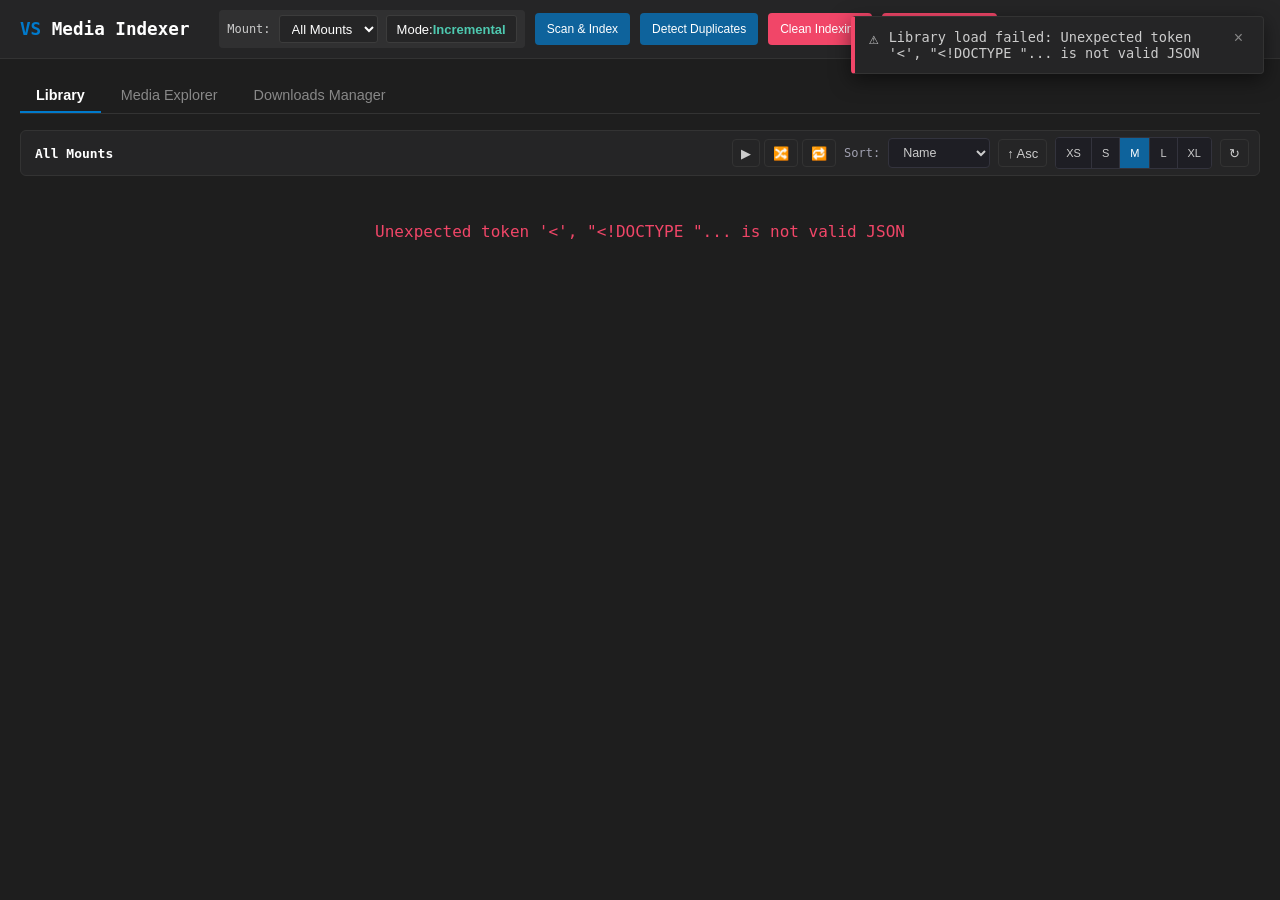
==== static/index.html @ 986d6398 "working duplicate and results refactor" ====
<!DOCTYPE html>
<html lang="en">
<head>
    <meta charset="UTF-8">
    <meta name="viewport" content="width=device-width, initial-scale=1.0">
    <title>Semantic Media Explorer</title>
    <link rel="stylesheet" href="/static/style.css">
</head>
<body>
    <header class="vscode-header">
        <div class="logo"><span>VS</span> Media Indexer</div>
        <div class="header-actions">
            <!-- Mount Selection Controls -->
            <div class="scan-control-group" style="display: flex; align-items: center; gap: 8px; background: rgba(255,255,255,0.05); padding: 4px 8px; border-radius: 4px;">
                <label for="mount-select" style="font-size: 12px; color: #ccc;">Mount:</label>
                <select id="mount-select" class="form-select" style="background: #252526; color: #fff; border: 1px solid #3c3c3c; padding: 4px 8px; border-radius: 3px; font-size: 13px;">
                    <option value="all">All Mounts</option>
                </select>

                <button id="scan-mode-toggle" type="button" data-mode="incremental" style="background: #252526; color: #fff; border: 1px solid #3c3c3c; padding: 4px 10px; border-radius: 3px; font-size: 13px; cursor: pointer;">
                    Mode: <span id="scan-mode-label" style="font-weight: 600; color: #4ec9b0;">Incremental</span>
                </button>
            </div>

            <button id="btn-scan" class="btn btn-primary">Scan & Index</button>
            <button id="btn-detect-duplicates" class="btn btn-primary">Detect Duplicates</button>
            <button id="btn-clean-index" class="btn btn-danger">Clean Indexing</button>
            <button id="btn-clean-duplicates" class="btn btn-danger">Clean Duplicates</button>
            <!-- <button id="btn-bulk" class="btn btn-secondary">Bulk Clean '_'</button> -->
            <!-- <button id="btn-yt" class="btn btn-secondary">yt-dlp Download</button> -->
            <a href="/docs" target="_blank" class="btn btn-info">Swagger Docs</a>
            <a href="/admin" class="btn btn-info">Admin Dashboard</a>
        </div>
    </header>

    <main class="container">
        <div class="nav-tabs">
            <button id="tab-btn-library" class="tab-btn active">Library</button>
            <button id="tab-btn-search" class="tab-btn">Media Explorer</button>
            <button id="tab-btn-downloads" class="tab-btn">Downloads Manager</button>
        </div>

        <!-- Tab: Library View (breadcrumb folder/card browser) -->
        <div id="tab-panel-library" class="tab-panel active">
            <div class="library-toolbar">
                <div id="library-breadcrumb" class="library-breadcrumb">
                    <span class="breadcrumb-item active" data-mount="all" data-path="">All Mounts</span>
                </div>

                <div class="library-toolbar-controls">
                    <span id="library-count" class="results-count"></span>

                    <!-- Playback actions using icon buttons -->
                    <div class="library-playback-group" id="library-playback-group">
                        <button id="library-play-folder" class="btn-icon-action btn-play" title="Play all files in folder">▶</button>
                        <button id="library-shuffle" class="btn-icon-action" title="Shuffle Playback">🔀</button>
                        <button id="library-loop" class="btn-icon-action" data-mode="off" title="Loop: off">🔁</button>
                    </div>

                    <label class="results-sort-label" for="library-sort">Sort:</label>
                    <select id="library-sort" class="results-sort-select">
                        <option value="name">Name</option>
                        <option value="size">Size</option>
                        <option value="resolution">Resolution</option>
                        <option value="duration">Duration</option>
                    </select>
                    <button id="library-sort-dir" class="btn-icon-action" data-dir="asc" title="Toggle Sort Direction">↑ Asc</button>

                    <div class="card-size-group" id="card-size-group">
                        <button class="card-size-btn" data-size="xs">XS</button>
                        <button class="card-size-btn" data-size="s">S</button>
                        <button class="card-size-btn active" data-size="m">M</button>
                        <button class="card-size-btn" data-size="l">L</button>
                        <button class="card-size-btn" data-size="xl">XL</button>
                    </div>

                    <button id="btn-library-refresh" class="btn-icon-action" title="Refresh Folder Content">↻</button>
                </div>
            </div>

            <section class="library-grid-container">
                <div id="library-grid" class="library-grid" style="--card-size: 150px;"></div>
                <div id="library-sentinel" class="library-sentinel"></div>
                <div id="library-loading" class="library-loading hidden">Loading&hellip;</div>
            </section>
        </div>

        <!-- Tab: Media Explorer View -->
        <div id="tab-panel-search" class="tab-panel">
            <!-- Live SSE Progress / Status Stream -->
            <section id="scan-console" class="scan-console hidden">
                <div class="scan-console-head">
                    <div id="scan-status-text" class="scan-status">Ready...</div>
                    <div class="scan-console-tools">
                        <input type="search" id="scan-log-filter" class="scan-log-filter" placeholder="Search messages..." />
                        <span id="scan-log-count" class="scan-log-count">0 / 0</span>
                        <label class="scan-log-toggle">
                            <input type="checkbox" id="scan-log-autoscroll" checked /> Auto-scroll
                        </label>
                        <button id="scan-log-clear" class="btn btn-secondary">Clear</button>
                        <button id="scan-log-hide" class="btn btn-secondary">Hide</button>
                    </div>
                </div>
                <div class="scan-progress-track"><div id="scan-progress-fill" class="scan-progress-fill"></div></div>
                <div id="scan-log" class="scan-log" tabindex="0"></div>
            </section>

            <div class="search-bar-container">
                <div class="search-input-wrapper">
                    <button id="search-history-btn" class="history-dropdown-btn" title="Search history">&#128338;&#9660;</button>
                    <div id="search-history-menu" class="history-menu hidden"></div>
                    <input type="search" id="search-input" placeholder="Search vector embeddings..." />
                </div>
                <button id="search-btn" class="btn btn-primary">Search</button>
            </div>

            <!-- Results Filter & Sort Toolbar -->
            <div class="results-toolbar">
                <div class="filter-tokens-container" id="filter-tokens-container">
                    <button id="filter-history-btn" class="filter-history-btn" title="Filter history">&#128338;&#9660;</button>
                    <div id="filter-history-menu" class="history-menu hidden"></div>
                    <div class="filter-tokens-list" id="filter-tokens-list"></div>
                    <input type="text" 
                        id="results-filter-input" 
                        class="filter-input-field" 
                        placeholder="Filter (e.g., tag:Aditi quality=1080 duration>=4m)..." />
                </div>

                <!-- Grouped Sort Controls -->
                <div class="sort-controls">
                    <span id="results-count" class="results-count"></span>
                    <label class="results-sort-label" for="results-sort">Sort by:</label>
                    <select id="results-sort" class="results-sort-select">
                        <option value="score">Score</option>
                        <option value="title">Title</option>
                        <option value="duration">Duration</option>
                        <option value="size">Size</option>
                    </select>
                    <button id="results-sort-dir" class="btn btn-secondary" data-dir="desc">&#8595; Desc</button>
                </div>
            </div>

            <section class="results-container">
                <table class="vscode-table">
                    <thead>
                        <tr>
                            <th class="col-thumb">Thumbnail</th>
                            <th class="col-details">File Details</th>
                            <th class="col-resolution">Resolution</th>
                            <th class="col-duration">Duration</th>
                            <th class="col-size">Size</th>
                            <th class="col-score">Score</th>
                            <th class="col-actions">Actions</th>
                        </tr>
                    </thead>
                    <tbody id="results-body">
                        <tr>
                            <td colspan="7" class="empty-state">Enter a search query to explore media items.</td>
                        </tr>
                    </tbody>
                </table>
            </section>
        </div>

        <!-- Tab: Downloads View -->
        <div id="tab-panel-downloads" class="tab-panel">
            <div class="results-toolbar">
                <div class="downloads-filter-group">
                    <label for="downloads-status-filter" class="results-sort-label">Status Filter:</label>
                    <select id="downloads-status-filter" class="results-sort-select">
                        <option value="all">All Statuses</option>
                        <option value="pending">Pending</option>
                        <option value="downloading">Downloading</option>
                        <option value="completed">Completed</option>
                        <option value="failed">Failed</option>
                    </select>
                    <button id="btn-refresh-downloads" class="btn btn-secondary" title="Refresh Downloads">
                        &#8635; Refresh
                    </button>
                </div>

                <div class="sort-controls">
                    <span id="downloads-count" class="results-count"></span>
                    <label for="downloads-sort" class="results-sort-label">Sort by:</label>
                    <select id="downloads-sort" class="results-sort-select">
                        <option value="created_at">Date Added</option>
                        <option value="title">Title</option>
                        <option value="status">Status</option>
                    </select>
                    <button id="downloads-sort-dir" class="btn btn-secondary" data-dir="desc">&#8595; Desc</button>
                </div>
            </div>

            <section class="results-container">
                <table class="vscode-table">
                    <colgroup>
                        <col style="width: 2%">      <!-- # -->
                        <col style="width: 9%">       <!-- Thumbnail -->
                        <col style="width: 25%">       <!-- Title -->
                        <col style="width: 25%">       <!-- URL / Details -->
                        <col style="width: 10%">       <!-- Actress -->
                        <col style="width: 4%">        <!-- Quality -->
                        <col style="width: 4%">        <!-- Size -->
                        <col style="width: 5%">       <!-- Added At -->
                        <col style="width: 9%">        <!-- Status -->
                        <col style="width: 7%">     <!-- Actions -->
                    </colgroup>
                    <thead>
                        <tr>
                            <th>#</th>
                            <th>Thumbnail</th>
                            <th>Title</th>
                            <th class="col-details">URL / Details</th>
                            <th>Actress</th>
                            <th>Quality</th>
                            <th>size</th>
                            <th>Added At</th>
                            <th>Status</th>
                            <th class="col-actions">Actions</th>
                        </tr>
                    </thead>
                    <tbody id="downloads-body">
                        <tr>
                            <td colspan="8" class="empty-state">Loading downloads...</td>
                        </tr>
                    </tbody>
                </table>
            </section>
        </div>
    </main>

    <!-- Modal for YT Download -->
    <div id="modal-yt" class="modal hidden">
        <div class="modal-content">
            <h3>Download YouTube Video</h3>
            <input type="text" id="yt-url" placeholder="https://www.youtube.com/watch?v=..." />
            <input type="text" id="yt-mount" value="movies" placeholder="Mount subfolder name (e.g., movies)" />

            <label class="modal-label">Cookies (Netscape cookies.txt, optional but usually required)</label>
            <textarea id="yt-cookies" class="yt-cookies-input" rows="5" placeholder="Paste exported cookies.txt content here to avoid HTTP 403 errors"></textarea>
            <div id="yt-cookie-status" class="yt-cookie-status">No cookies provided — download may fail with HTTP 403.</div>

            <div class="modal-buttons">
                <button id="yt-submit" class="btn btn-primary">Download</button>
                <button id="yt-close" class="btn btn-secondary">Cancel</button>
            </div>
        </div>
    </div>

    <!-- Rename Modal -->
    <div id="modal-rename" class="modal hidden">
        <div class="modal-content">
            <h3>Rename File</h3>
            <div class="modal-note">Current: <span id="rename-current"></span></div>

            <label class="modal-label">Suggested name</label>
            <div class="input-row">
                <div id="rename-suggestion" class="suggestion-text"></div>
                <button id="rename-use-suggestion" class="btn btn-primary" title="Rename using the suggested name">Use</button>
            </div>

            <label class="modal-label">Or edit the name yourself</label>
            <div class="input-row">
                <button id="rename-apply" class="btn btn-accent" title="Rename using the name you typed">Rename</button>
                <input type="text" id="rename-input" placeholder="new-file-name.mkv" />
            </div>

            <div class="modal-buttons">
                <button id="rename-close" class="btn btn-secondary">Cancel</button>
            </div>
        </div>
    </div>

    <!-- Delete Confirmation Modal -->
    <div id="modal-confirm" class="modal hidden">
        <div class="modal-content">
            <h3 class="danger-title"><span class="warn-icon">&#9888;</span> <span id="confirm-title">Confirm</span></h3>
            <div id="confirm-message" class="modal-note"></div>
            <div class="modal-buttons">
                <button id="confirm-cancel" class="btn btn-secondary">Cancel</button>
                <button id="confirm-ok" class="btn btn-danger">Delete from disk</button>
            </div>
        </div>
    </div>

    <!-- Toast Notifications -->
    <div id="toast-container" class="toast-container"></div>

    <!-- Overlay Video Player -->
    <div id="player-overlay" class="player-overlay hidden">
        <div class="player-shell">
            <div class="player-topbar">
                <span id="player-title">Now Playing</span>
                <span id="player-meta" class="player-meta"></span>
                <span id="player-queue-info" class="player-meta"></span>
                <button id="player-close" class="player-btn" title="Close (Esc)">&times;</button>
            </div>

            <video id="player-video" playsinline preload="metadata"></video>

            <div class="player-controls">
                <button id="player-shuffle" class="player-btn" title="Shuffle">&#128256;</button>
                <button id="player-prev" class="player-btn" title="Previous">&#9198;</button>
                <button id="player-play" class="player-btn" title="Play / Pause">&#9654;</button>
                <button id="player-next" class="player-btn" title="Next">&#9197;</button>
                <button id="player-loop" class="player-btn" data-mode="off" title="Loop: off">&#128257;</button>

                <span id="player-current" class="player-time">00:00</span>
                <input type="range" id="player-progress" class="player-range" value="0" min="0" max="100" step="0.1" />
                <span id="player-duration" class="player-time">00:00</span>

                <button id="player-mute" class="player-btn" title="Mute / Unmute">&#128266;</button>
                <input type="range" id="player-volume" class="player-range player-volume" value="1" min="0" max="1" step="0.01" />

                <button id="player-fullscreen" class="player-btn" title="Fullscreen">&#9974;</button>
            </div>
        </div>
    </div>

    <script src="/static/app.js"></script>
</body>
</html>
---- static/style.css ----
.btn-icon-llm-toggle {
    background: transparent;
    border: none;
    color: #888;
    cursor: pointer;
    padding: 4px 6px;
    border-radius: 4px;
    display: inline-flex;
    align-items: center;
    justify-content: center;
    transition: color 0.2s, transform 0.25s ease;
    font-size: 14px;
    line-height: 1;
}
.btn-icon-llm-toggle:hover {
    color: var(--text-active);
}
.btn-icon-llm-toggle.expanded {
    color: #4ec9b0;
    transform: rotate(180deg);
}

/* ---- LLM expand row container ---- */
.llm-expand-row td {
    padding: 0 !important;
    border-top: none !important;
    background: transparent;
}

.llm-expand-content {
    background: #1a1a20;
    border-left: 3px solid #3d3d4a;
    border-right: 1px solid #2a2a32;
    border-bottom: 1px solid #2a2a32;
    border-radius: 0 0 6px 6px;
    padding: 14px 18px 16px 18px;
}

/* ---- Header: "AI-Extracted Metadata" ---- */
.llm-meta-header {
    display: flex;
    align-items: center;
    justify-content: space-between;
    gap: 12px;
    margin-bottom: 12px;
    padding-bottom: 6px;
    border-bottom: 1px solid #2a2a32;
}
.llm-meta-header strong {
    font-size: 0.85rem;
    font-weight: 600;
    color: #b0b0c0;
    letter-spacing: 0.3px;
    text-transform: uppercase;
}

/* ---- Action buttons (reparse + save) ---- */
.llm-meta-actions {
    display: flex;
    gap: 8px;
    flex-shrink: 0;
}

.btn-icon-llm-action {
    background: transparent;
    border: 1px solid #3d3d4a;
    border-radius: 4px;
    padding: 5px 10px;
    cursor: pointer;
    display: inline-flex;
    align-items: center;
    justify-content: center;
    gap: 4px;
    font-size: 12px;
    font-weight: 500;
    color: #b0b0c0;
    transition: all 0.2s ease;
    height: 32px;
    min-width: 32px;
}
.btn-icon-llm-action svg {
    width: 14px;
    height: 14px;
    stroke: currentColor;
    fill: none;
    stroke-width: 2;
    stroke-linecap: round;
    stroke-linejoin: round;
}
.btn-icon-llm-action:hover {
    border-color: #666;
    background: #2a2a34;
    color: var(--text-active);
}

/* Reparse – teal */
.btn-llm-reparse {
    color: #4ec9b0;
    border-color: #4ec9b066;
}
.btn-llm-reparse:hover {
    background: #4ec9b022;
    border-color: #4ec9b0;
    color: #7dd5c0;
}

/* Save – green */
.btn-llm-save {
    color: #23d160;
    border-color: #23d16066;
}
.btn-llm-save:hover {
    background: #23d16022;
    border-color: #23d160;
    color: #5ae08a;
}

/* ---- Fields container ---- */
.llm-meta-fields {
    display: flex;
    flex-direction: column;
    gap: 10px;
    margin-top: 2px;
}

/* ---- Song title row (full width) with buttons on the right ---- */
.llm-song-row {
    display: flex;
    align-items: center;
    gap: 10px;
    width: 100%;
}
.llm-song-row .llm-song-input {
    flex: 1;
    min-width: 0;
}
.llm-song-row .llm-inline-actions {
    display: flex;
    gap: 6px;
    flex-shrink: 0;
}

/* ---- Two‑column row: movie (30%) + artists (60%) ---- */
.llm-meta-row {
    display: flex;
    gap: 12px;
    width: 100%;
    flex-wrap: wrap;
}
.llm-meta-row .llm-movie-col {
    flex: 0 0 30%;
    min-width: 140px;
}
.llm-meta-row .llm-artists-col {
    flex: 0 0 calc(70% - 12px);
    min-width: 200px;
}

/* ---- Input fields – dark theme ---- */
.llm-meta-fields input[type="text"] {
    width: 100%;
    box-sizing: border-box;
    background: #22222a !important;
    border: 1px solid #3a3a44 !important;
    border-radius: 4px !important;
    color: #e8e8e8 !important;
    padding: 8px 12px !important;
    font-size: 0.85rem !important;
    font-family: inherit;
    outline: none;
    transition: border-color 0.2s, box-shadow 0.2s;
}
.llm-meta-fields input[type="text"]::placeholder {
    color: #6a6a78;
    font-style: italic;
}
.llm-meta-fields input[type="text"]:focus {
    border-color: #4ec9b0 !important;
    box-shadow: 0 0 0 2px #4ec9b033;
}

/* ---- Empty note ---- */
.llm-empty-note {
    color: #6a6a78;
    font-style: italic;
    font-size: 0.85rem;
    margin: 4px 0 10px 0;
    padding: 6px 0;
}

/* ---- Loading state ---- */
.llm-loading {
    color: #6a6a78;
    font-size: 0.85rem;
    padding: 6px 0;
    display: flex;
    align-items: center;
    gap: 10px;
}
.llm-loading::after {
    content: '';
    display: inline-block;
    width: 14px;
    height: 14px;
    border: 2px solid #3a3a44;
    border-top-color: #4ec9b0;
    border-radius: 50%;
    animation: llm-spin 0.7s linear infinite;
}
@keyframes llm-spin {
    to {
        transform: rotate(360deg);
    }
}

/* ---- Responsive tweaks ---- */
@media (max-width: 600px) {
    .llm-meta-row .llm-movie-col,
    .llm-meta-row .llm-artists-col {
        flex: 1 1 100%;
        min-width: 0;
    }
    .llm-song-row {
        flex-wrap: wrap;
    }
    .llm-song-row .llm-inline-actions {
        margin-left: auto;
    }
    .llm-meta-header {
        flex-wrap: wrap;
    }
}

/* ==========================================
            Existing base styles (keep as-is)
            ========================================== */
:root {
    --bg-dark: #1e1e1e;
    --panel-bg: #252526;
    --border-color: #333333;
    --text-primary: #cccccc;
    --text-active: #ffffff;
    --accent-blue: #0e639c;
    --accent-hover: #1177bb;
    --btn-secondary: #3c3c3c;
    --success-green: #23d160;
    --danger-red: #f14668;
}

body {
    margin: 0;
    font-family: -apple-system, BlinkMacSystemFont, "Segoe UI", Roboto, monospace;
    background-color: var(--bg-dark);
    color: var(--text-primary);
}

/* keep all other existing styles … */
.vscode-header {
    display: flex;
    justify-content: space-between;
    align-items: center;
    padding: 10px 20px;
    background-color: var(--panel-bg);
    border-bottom: 1px solid var(--border-color);
}
.logo {
    font-weight: bold;
    font-size: 1.1rem;
    color: var(--text-active);
}
.logo span {
    color: #007acc;
}
.header-actions {
    display: flex;
    align-items: center;
    gap: 10px;
}
.container {
    padding: 20px;
    max-width: 1400px;
    margin: 0 auto;
}
.btn {
    padding: 8px 16px;
    border: none;
    cursor: pointer;
    border-radius: 2px;
    color: white;
    font-size: 0.9rem;
    text-decoration: none;
    display: inline-flex;
    align-items: center;
    height: 38px;
}
.btn-primary {
    background-color: var(--accent-blue);
}
.btn-primary:hover {
    background-color: var(--accent-hover);
}
.btn-secondary {
    background-color: var(--btn-secondary);
}
.btn-secondary:hover {
    background-color: #4a4a4a;
}
.btn-danger {
    background-color: var(--danger-red);
}
.vscode-table {
    width: 100%;
    table-layout: fixed;
    border-collapse: collapse;
    background-color: var(--panel-bg);
    border: 1px solid var(--border-color);
}
.vscode-table th,
.vscode-table td {
    padding: 10px;
    text-align: left;
    border-bottom: 1px solid var(--border-color);
    font-size: 0.85rem;
    overflow: hidden;
}
.vscode-table th {
    background-color: #2d2d2d;
    color: var(--text-active);
}
.col-thumb {
    width: 100px;
}
.col-details {
    width: auto;
}
.col-resolution {
    width: 100px;
}
.col-duration {
    width: 90px;
}
.col-size {
    width: 90px;
}
.col-score {
    width: 70px;
}
.col-actions {
    width: 200px;
}
.file-title {
    font-weight: bold;
    color: var(--text-active);
    overflow: hidden;
    text-overflow: ellipsis;
    white-space: nowrap;
}
.file-name {
    display: block;
    color: #888;
    overflow: hidden;
    text-overflow: ellipsis;
    white-space: nowrap;
}
.thumb-img {
    width: 84px;
    aspect-ratio: 251/377;
    height: auto;
    object-fit: cover;
    border-radius: 3px;
    background-color: #000;
    display: block;
}
.folder-tags {
    display: flex;
    flex-wrap: wrap;
    gap: 4px;
    margin-top: 5px;
}
.folder-tag {
    font-size: 0.68rem;
    padding: 3px 6px;
    border: 1px solid currentColor;
    border-radius: 10px;
    background: rgba(255, 255, 255, 0.04);
    white-space: nowrap;
}
.empty-state {
    text-align: center;
    padding: 40px !important;
    color: #888;
}
.hidden {
    display: none !important;
}
.btn-icon-llm-toggle.expanded {
    color: #4ec9b0;
    transform: rotate(180deg);
}
/* Ensure existing .btn-icon-llm doesn't conflict */
.btn-icon-llm {
    background: transparent;
    border: 1px solid #444;
    color: #7971ff;
    border-radius: 4px;
    padding: 2px 5px;
    cursor: pointer;
    display: inline-flex;
    align-items: center;
    justify-content: center;
    transition: all 0.2s ease;
}
.btn-icon-llm:hover {
    background: #7971ff;
    color: #121212;
    border-color: #7971ff;
}
.db-identifiers {
    margin-top: 6px;
    font-size: 11px;
    color: #888;
    display: flex;
    align-items: center;
    gap: 6px;
    flex-wrap: wrap;
}
.db-identifiers code {
    background: #1a1a20;
    padding: 1px 6px;
    border-radius: 3px;
    font-size: 10px;
    color: #aaa;
}
/* toast, modal, etc – keep existing styles */
.toast-container {
    position: fixed;
    top: 16px;
    right: 16px;
    display: flex;
    flex-direction: column;
    gap: 10px;
    z-index: 2000;
}
.toast {
    min-width: 260px;
    max-width: 380px;
    padding: 12px 14px;
    background: var(--panel-bg);
    border: 1px solid var(--border-color);
    border-left: 4px solid var(--accent-blue);
    border-radius: 4px;
    color: var(--text-primary);
    font-size: 0.85rem;
    box-shadow: 0 6px 20px rgba(0, 0, 0, 0.5);
    display: flex;
    align-items: flex-start;
    gap: 10px;
    word-break: break-word;
    animation: toast-in 0.18s ease-out;
}
.toast.toast-out {
    opacity: 0;
    transform: translateX(12px);
    transition: opacity 0.2s ease, transform 0.2s ease;
}
.toast-success {
    border-left-color: var(--success-green);
}
.toast-error {
    border-left-color: var(--danger-red);
}
.toast-warn {
    border-left-color: #d7a600;
}
.toast-icon {
    font-size: 1rem;
    line-height: 1.2;
}
.toast-close {
    background: none;
    border: none;
    color: #888;
    cursor: pointer;
    font-size: 1rem;
    line-height: 1;
    margin-left: auto;
}
.toast-close:hover {
    color: var(--text-active);
}
@keyframes toast-in {
    from {
        opacity: 0;
        transform: translateX(20px);
    }
    to {
        opacity: 1;
        transform: translateX(0);
    }
}
.modal {
    position: fixed;
    top: 0;
    left: 0;
    width: 100%;
    height: 100%;
    background: rgba(0, 0, 0, 0.7);
    display: flex;
    justify-content: center;
    align-items: center;
}
.modal.hidden {
    display: none;
}
.modal-content {
    background: var(--panel-bg);
    padding: 20px;
    border: 1px solid var(--border-color);
    width: 400px;
    display: flex;
    flex-direction: column;
    gap: 10px;
}
.modal-content input {
    padding: 8px;
    background: #3c3c3c;
    border: 1px solid var(--border-color);
    color: white;
}
.modal-buttons {
    display: flex;
    justify-content: flex-end;
    gap: 8px;
    margin-top: 6px;
}
.scan-console {
    background: var(--bg-dark);
    border: 1px solid #007acc;
    border-radius: 4px;
    margin-bottom: 16px;
    overflow: hidden;
}
.scan-console.hidden {
    display: none;
}
.scan-console-head {
    display: flex;
    align-items: flex-start;
    justify-content: space-between;
    gap: 12px;
    flex-wrap: wrap;
    padding: 8px 12px;
    background: var(--panel-bg);
    border-bottom: 1px solid var(--border-color);
}
.scan-status {
    flex: 1;
    min-width: 240px;
    font-family: monospace;
    font-size: 12px;
    line-height: 1.5;
    color: #4ec9b0;
    white-space: pre-wrap;
    word-break: break-word;
}
.scan-log {
    height: 260px;
    resize: vertical;
    overflow: auto;
    padding: 8px 12px;
    font-family: Consolas, "Courier New", monospace;
    font-size: 12px;
    line-height: 1.6;
}
.scan-log-line {
    white-space: pre-wrap;
    word-break: break-word;
    color: #00ff66;
}
.scan-log-line.level-warn {
    color: #d7ba7d;
}
.scan-log-line.level-error {
    color: var(--danger-red);
}
.scan-log-line .log-ts {
    color: #6a9955;
    margin-right: 8px;
}
.scan-log-line .log-mount {
    color: #569cd6;
    margin-right: 8px;
}
.scan-progress-track {
    height: 3px;
    background: #333;
}
.scan-progress-fill {
    height: 100%;
    width: 0;
    background: #007acc;
    transition: width 0.3s ease;
}
.search-bar-container {
    display: flex;
    align-items: center;
    gap: 10px;
    width: 100%;
    margin-bottom: 16px;
}
.search-input-wrapper {
    position: relative;
    display: flex;
    align-items: center;
    flex: 1;
    background-color: #1e1e24;
    border: 1px solid #33333d;
    border-radius: 6px;
    padding: 0 8px;
    height: 38px;
    box-sizing: border-box;
}
.search-input-wrapper #search-input {
    flex: 1;
    background: transparent;
    border: none;
    outline: none;
    color: #ffffff;
    font-size: 14px;
    padding: 6px 8px;
    width: 100%;
}
.search-input-wrapper .history-dropdown-btn {
    background: transparent;
    border: none;
    border-right: 1px solid #33333d;
    color: #a0a0b0;
    cursor: pointer;
    padding: 2px 8px 2px 2px;
    font-size: 12px;
    display: flex;
    align-items: center;
    gap: 4px;
    flex-shrink: 0;
}
.search-input-wrapper .history-dropdown-btn:hover {
    color: #ffffff;
}
.results-toolbar {
    display: flex;
    align-items: center;
    justify-content: space-between;
    gap: 16px;
    width: 100%;
    margin-bottom: 16px;
    flex-wrap: wrap;
}
.filter-tokens-container {
    position: relative;
    display: flex;
    align-items: center;
    flex: 1;
    background-color: #1e1e24;
    border: 1px solid #33333d;
    border-radius: 6px;
    padding: 4px 8px;
    min-height: 38px;
    gap: 6px;
    box-sizing: border-box;
}
.filter-history-btn {
    background: transparent;
    border: none;
    border-right: 1px solid #33333d;
    color: #a0a0b0;
    cursor: pointer;
    padding: 2px 8px 2px 2px;
    font-size: 12px;
    display: flex;
    align-items: center;
    gap: 4px;
    flex-shrink: 0;
}
.filter-history-btn:hover {
    color: #ffffff;
}
.filter-tokens-list {
    display: flex;
    align-items: center;
    gap: 6px;
    flex-wrap: wrap;
}
.filter-token {
    display: inline-flex;
    align-items: center;
    gap: 6px;
    background-color: #2d2d38;
    color: #e0e0e0;
    border: 1px solid #3d3d4a;
    border-radius: 4px;
    padding: 2px 8px;
    font-size: 13px;
    font-family: monospace;
    user-select: none;
}
.filter-token .token-remove {
    cursor: pointer;
    color: #a0a0b0;
    font-size: 14px;
    line-height: 1;
    font-weight: bold;
}
.filter-token .token-remove:hover {
    color: #ffffff;
}
.filter-input-field {
    flex: 1;
    background: transparent;
    border: none;
    outline: none;
    color: #ffffff;
    font-size: 13px;
    padding: 4px 6px;
    min-width: 220px;
}
.sort-controls {
    display: flex;
    align-items: center;
    gap: 8px;
    flex-shrink: 0;
}
.results-sort-label {
    color: #a0a0b0;
    font-size: 12px;
    white-space: nowrap;
}
.results-sort-select,
.form-select,
.form-input {
    background-color: #1e1e24;
    color: var(--text-primary);
    border: 1px solid #33333d;
    border-radius: 4px;
    padding: 0 10px;
    font-size: 12.5px;
    height: 30px;
    line-height: 30px;
    outline: none;
    box-sizing: border-box;
}
.results-sort-select:focus,
.form-select:focus,
.form-input:focus {
    border-color: var(--accent-blue);
    color: var(--text-active);
}
.results-sort-select option {
    background-color: #1e1e24;
    color: var(--text-primary);
}
.results-count {
    font-size: 0.8rem;
    color: #888;
    white-space: nowrap;
}
.history-menu {
    position: absolute;
    top: 100%;
    left: 0;
    z-index: 1000;
    background-color: #1e1e24;
    border: 1px solid #33333d;
    border-radius: 6px;
    margin-top: 4px;
    min-width: 220px;
    max-width: 380px;
    max-height: 250px;
    overflow-y: auto;
    box-shadow: 0 8px 16px rgba(0, 0, 0, 0.4);
}
.history-item {
    display: flex;
    justify-content: space-between;
    align-items: center;
    padding: 8px 12px;
    cursor: pointer;
    font-size: 13px;
    color: #e0e0e0;
    border-bottom: 1px solid #2a2a34;
}
.history-item:last-child {
    border-bottom: none;
}
.history-item:hover {
    background-color: #2d2d38;
}
.history-item-text {
    overflow: hidden;
    text-overflow: ellipsis;
    white-space: nowrap;
}
.history-item-remove {
    color: #888;
    margin-left: 8px;
    padding: 0 4px;
    font-size: 14px;
}
.history-item-remove:hover {
    color: #ff5555;
}
.history-empty {
    padding: 10px;
    color: #888;
    font-size: 12px;
    text-align: center;
}
.nav-tabs {
    display: flex;
    gap: 4px;
    border-bottom: 1px solid var(--border-color);
    margin-bottom: 16px;
}
.tab-btn {
    background: transparent;
    border: none;
    border-bottom: 2px solid transparent;
    color: #888;
    padding: 8px 16px;
    font-size: 0.9rem;
    cursor: pointer;
    transition: all 0.2s;
}
.tab-btn:hover {
    color: var(--text-active);
}
.tab-btn.active {
    color: var(--text-active);
    border-bottom-color: #007acc;
    font-weight: bold;
}
.tab-panel {
    display: none;
}
.tab-panel.active {
    display: block;
}
.library-toolbar,
.results-toolbar {
    display: flex;
    align-items: center;
    justify-content: space-between;
    gap: 12px;
    background: var(--panel-bg);
    border: 1px solid var(--border-color);
    border-radius: 6px;
    padding: 8px 12px;
    margin-bottom: 16px;
    flex-wrap: wrap;
}
.library-toolbar {
    padding: 6px 10px;
}
.library-breadcrumb {
    display: flex;
    align-items: center;
    flex-wrap: wrap;
    gap: 4px;
    font-size: 13px;
    min-width: 0;
}
.breadcrumb-item {
    color: var(--accent-hover);
    cursor: pointer;
    padding: 2px 4px;
    border-radius: 3px;
    white-space: nowrap;
}
.breadcrumb-item:hover {
    background: rgba(255, 255, 255, 0.08);
}
.breadcrumb-item.active {
    color: var(--text-active);
    font-weight: bold;
    cursor: default;
}
.breadcrumb-item.active:hover {
    background: none;
}
.breadcrumb-sep {
    color: #666;
    padding: 0 1px;
}
.library-grid {
    display: grid;
    grid-template-columns: repeat(auto-fill, minmax(calc(var(--card-size, 150px) + 40px), 1fr));
    gap: 14px;
}
.library-card {
    background: var(--panel-bg);
    border: 1px solid var(--border-color);
    border-radius: 5px;
    overflow: hidden;
    cursor: pointer;
    user-select: none;
    transition: border-color 0.15s, transform 0.1s;
    content-visibility: auto;
    contain-intrinsic-size: 220px 180px;
}
.library-card:hover {
    border-color: var(--accent-hover);
}
.library-card-thumb {
    position: relative;
    width: 100%;
    height: var(--card-size, 150px);
    background: #2a2a2a;
    overflow: hidden;
}
.library-card-thumb img {
    width: 100%;
    height: 100%;
    object-fit: cover;
    display: block;
}
.library-card-body {
    padding: 6px 8px;
}
.library-card-name {
    font-size: 12px;
    color: var(--text-active);
    white-space: nowrap;
    overflow: hidden;
    text-overflow: ellipsis;
}
.library-card-meta {
    font-size: 10.5px;
    color: #999;
    display: flex;
    gap: 6px;
    margin-top: 2px;
    white-space: nowrap;
    overflow: hidden;
    text-overflow: ellipsis;
}
.library-sentinel {
    height: 1px;
}
.library-loading {
    text-align: center;
    padding: 14px;
    color: #888;
    font-size: 13px;
}
.library-empty {
    grid-column: 1 / -1;
    text-align: center;
    padding: 30px;
    color: #888;
}
.dup-tag {
    display: inline-block;
    font-size: 0.68rem;
    padding: 3px 8px;
    border: 1px solid #d7a600;
    border-radius: 10px;
    color: #d7a600;
    background: rgba(215, 166, 0, 0.08);
}
.library-duplicates-section {
    margin-top: 20px;
    border-top: 1px solid var(--border-color);
    padding-top: 10px;
}
.duplicate-group {
    background: var(--panel-bg);
    border: 1px solid var(--border-color);
    border-radius: 4px;
    padding: 8px 12px;
    margin-bottom: 10px;
}
.duplicate-group-header {
    font-weight: bold;
    color: #aaa;
    margin-bottom: 6px;
    font-size: 0.9rem;
}
.status-badge {
    padding: 3px 8px;
    border-radius: 12px;
    font-size: 0.75rem;
    font-weight: bold;
    text-transform: uppercase;
}
.status-badge.pending {
    background: rgba(215, 166, 0, 0.2);
    color: #d7a600;
    border: 1px solid #d7a600;
}
.status-badge.downloading {
    background: rgba(14, 99, 156, 0.2);
    color: #4ec9b0;
    border: 1px solid #4ec9b0;
}
.status-badge.completed {
    background: rgba(35, 209, 96, 0.2);
    color: var(--success-green);
    border: 1px solid var(--success-green);
}
.status-badge.failed {
    background: rgba(241, 70, 104, 0.2);
    color: var(--danger-red);
    border: 1px solid var(--danger-red);
}
.player-overlay {
    position: fixed;
    inset: 0;
    background: rgba(0, 0, 0, 0.88);
    display: flex;
    justify-content: center;
    align-items: center;
    z-index: 1000;
}
.player-overlay.hidden {
    display: none;
}
.player-shell {
    width: min(1100px, 75vw);
    height: 75vh;
    background: var(--panel-bg);
    border: 1px solid var(--border-color);
    border-radius: 6px;
    overflow: hidden;
    box-shadow: 0 12px 40px rgba(0, 0, 0, 0.6);
    display: flex;
    flex-direction: column;
}
.player-topbar {
    display: flex;
    justify-content: space-between;
    align-items: center;
    gap: 12px;
    padding: 8px 12px;
    background: #1b1b1b;
    border-bottom: 1px solid var(--border-color);
    font-size: 13px;
    color: var(--text-active);
}
#player-title {
    overflow: hidden;
    text-overflow: ellipsis;
    white-space: nowrap;
    flex: 1 1 auto;
    min-width: 0;
}
.player-meta {
    margin-left: auto;
    white-space: nowrap;
    color: #aaa;
    font-size: 12px;
    flex: 0 0 auto;
}
#player-video {
    display: block;
    width: 100%;
    flex: 1 1 auto;
    min-height: 0;
    height: 100%;
    max-height: none;
    object-fit: contain;
    background: #000;
}
.player-controls {
    display: flex;
    align-items: center;
    gap: 10px;
    padding: 10px 12px;
    background: #1b1b1b;
    border-top: 1px solid var(--border-color);
}
.player-btn {
    background: var(--btn-secondary);
    color: var(--text-active);
    border: none;
    border-radius: 3px;
    padding: 6px 10px;
    cursor: pointer;
    font-size: 14px;
    line-height: 1;
}
.player-btn:hover {
    background: var(--accent-hover);
}
.player-btn.active {
    background: var(--accent-blue);
    color: var(--text-active);
}
.player-time {
    font-family: monospace;
    font-size: 12px;
    color: var(--text-primary);
    min-width: 52px;
    text-align: center;
}
.player-range {
    flex: 1;
    appearance: none;
    -webkit-appearance: none;
    height: 5px;
    border-radius: 3px;
    background: #3c3c3c;
    cursor: pointer;
}
.player-range::-webkit-slider-thumb {
    -webkit-appearance: none;
    width: 13px;
    height: 13px;
    border-radius: 50%;
    background: var(--accent-hover);
}
.player-range::-moz-range-thumb {
    width: 13px;
    height: 13px;
    border: none;
    border-radius: 50%;
    background: var(--accent-hover);
}
.player-volume {
    flex: 0 0 110px;
}
.card-size-group {
    display: flex;
    border: 1px solid #33333d;
    border-radius: 4px;
    overflow: hidden;
    height: 30px;
}
.card-size-btn {
    background: #1e1e24;
    color: var(--text-primary);
    border: none;
    border-right: 1px solid #33333d;
    padding: 0 10px;
    font-size: 11px;
    font-weight: 500;
    cursor: pointer;
    display: inline-flex;
    align-items: center;
    justify-content: center;
    transition: background 0.15s, color 0.15s;
}

.card-size-btn:last-child {
    border-right: none;
}

.card-size-btn:hover {
    background: #2d2d38;
    color: var(--text-active);
}

.card-size-btn.active {
    background: var(--accent-blue);
    color: var(--text-active);
}

.row-actions {
    display: flex;
    flex-wrap: nowrap;
    gap: 6px;
}
.inline-action-group {
    display: flex;
    gap: 4px;
    margin-left: auto;
}
.icon-button {
    width: 28px;
    height: 28px;
    padding: 0;
    display: inline-flex;
    align-items: center;
    justify-content: center;
    background: transparent;
    border: 1px solid var(--border-color);
    border-radius: 4px;
    color: var(--text-primary);
    cursor: pointer;
    box-sizing: border-box;
}
.icon-button svg { width: 14px; height: 14px; }
.icon-button:hover { background: rgba(255, 255, 255, 0.08); border-color: #555; color: var(--text-active); }
.icon-button-warning { color: #d7ba7d; }
.icon-button-success { color: var(--success-green); }
.icon-button-danger { color: var(--danger-red); }
.icon-button-danger:hover { background: rgba(241, 70, 104, 0.12); border-color: var(--danger-red); }
.row-actions .btn {
    padding: 6px 10px;
    white-space: nowrap;
    flex-shrink: 0;
}
.btn-icon-retry {
    background: transparent;
    border: none;
    color: #69ff82;
    cursor: pointer;
    padding: 4px;
    border-radius: 4px;
    display: inline-flex;
    align-items: center;
    justify-content: center;
    transition: color 0.15s, background 0.15s;
}
.btn-icon-retry:hover {
    color: var(--text-active);
    background: rgba(255, 255, 255, 0.08);
}
.btn-icon-danger {
    color: #ffff00;
    background: rgba(248, 113, 113, 0.15);
}
.btn-icon-danger:hover {
    color: #f87171;
    background: rgba(248, 113, 113, 0.15);
}
.download-thumb-img {
    width: 84px;
    height: auto;
    object-fit: cover;
    border-radius: 3px;
    background-color: #000;
    display: block;
}
.downloads-filter-group {
    display: flex;
    align-items: center;
    gap: 8px;
}
.badge-original {
    background: #2d7d3a;
    color: #fff;
    padding: 2px 8px;
    border-radius: 12px;
    font-size: 0.7rem;
    font-weight: bold;
    text-transform: uppercase;
}
.scan-control-group {
    display: flex;
    align-items: center;
    gap: 8px;
    background: rgba(255, 255, 255, 0.05);
    padding: 0 8px;
    height: 38px;
    border-radius: 4px;
    box-sizing: border-box;
}
.scan-control-group select,
.scan-control-group button {
    height: 28px;
    display: inline-flex;
    align-items: center;
    box-sizing: border-box;
}
.library-card-actions {
    position: absolute;
    top: 4px;
    right: 4px;
    display: flex;
    gap: 4px;
    opacity: 0;
    transition: opacity 0.15s ease;
    z-index: 2;
}
.library-card:hover .library-card-actions,
.library-card:focus-within .library-card-actions {
    opacity: 1;
}
@media (hover: none) {
    .library-card-actions {
        opacity: 1;
    }
}
.library-tile-icon-btn {
    width: 22px;
    height: 22px;
    padding: 0;
    display: flex;
    align-items: center;
    justify-content: center;
    background: rgba(0, 0, 0, 0.7);
    border: 1px solid rgba(255, 255, 255, 0.15);
    color: #ddd;
    border-radius: 4px;
    cursor: pointer;
    transition: all 0.15s ease;
}
.library-tile-icon-btn.icon-rename:hover {
    background: #4ec9b0;
    border-color: #4ec9b0;
    color: #121212;
}
.library-tile-icon-btn.icon-delete:hover {
    background: var(--danger-red);
    border-color: var(--danger-red);
    color: #fff;
}
.library-card-count-badge {
    position: absolute;
    bottom: 4px;
    right: 4px;
    background: rgba(0, 0, 0, 0.75);
    color: var(--text-active);
    font-size: 10px;
    padding: 1px 5px;
    border-radius: 8px;
}
.library-playback-group {
    display: flex;
    align-items: center;
    gap: 4px;
}
.btn-icon-play,
.btn-icon-rename,
.btn-icon-delete,
.btn-icon-status {
    background: transparent;
    border: none;
    color: #aaa;
    cursor: pointer;
    padding: 2px 6px;
    border-radius: 3px;
    font-size: 14px;
    transition: background 0.15s, color 0.15s;
}
.btn-icon-play:hover {
    color: #4ec9b0;
}
.btn-icon-rename:hover {
    color: #d7ba7d;
}
.btn-icon-delete:hover {
    color: var(--danger-red);
    background: rgba(241, 70, 104, 0.1);
}
.btn-icon-status:hover {
    color: #fff;
    background: rgba(255, 255, 255, 0.08);
}
.player-shell:fullscreen,
.player-shell:-webkit-full-screen {
    width: 100vw;
    height: 100vh;
    max-width: none;
    border: none;
    border-radius: 0;
    display: flex;
    flex-direction: column;
    background: #000;
    position: relative;
}
.player-shell:fullscreen #player-video,
.player-shell:-webkit-full-screen #player-video {
    flex: 1 1 auto;
    min-height: 0;
    max-height: none;
    height: 100%;
    object-fit: contain;
    position: relative;
    z-index: 0;
    opacity: 0.999;
}
.player-shell:fullscreen .player-topbar,
.player-shell:fullscreen .player-controls,
.player-shell:-webkit-full-screen .player-topbar,
.player-shell:-webkit-full-screen .player-controls {
    position: absolute;
    left: 0;
    right: 0;
    z-index: 2147483647;
    background: rgba(20, 20, 20, 0.72);
    border-color: rgba(255, 255, 255, 0.12);
    opacity: 1;
    visibility: visible;
    transform: translateZ(0);
    will-change: opacity, transform;
    isolation: isolate;
    transition: opacity 0.25s ease, visibility 0s linear 0s;
}
.player-shell:fullscreen .player-topbar,
.player-shell:-webkit-full-screen .player-topbar {
    top: 0;
}
.player-shell:fullscreen .player-controls,
.player-shell:-webkit-full-screen .player-controls {
    bottom: 0;
}
.player-shell.chrome-hidden .player-topbar,
.player-shell.chrome-hidden .player-controls {
    opacity: 0;
    visibility: hidden;
    pointer-events: none;
    transition: opacity 0.25s ease, visibility 0s linear 0.25s;
}
.player-shell.chrome-hidden #player-video {
    cursor: none;
}
.yt-cookies-input {
    padding: 8px;
    background: #3c3c3c;
    border: 1px solid var(--border-color);
    color: white;
    font-family: Consolas, "Courier New", monospace;
    font-size: 0.75rem;
    resize: vertical;
}
.yt-cookie-status {
    font-size: 0.75rem;
    color: #d7a600;
}
.yt-cookie-status.ok {
    color: var(--success-green);
}
.scan-log-filter {
    background: #3c3c3c;
    border: 1px solid var(--border-color);
    color: var(--text-active);
    padding: 5px 8px;
    border-radius: 2px;
    font-size: 12px;
    min-width: 200px;
}
.scan-log-count {
    font-family: monospace;
    font-size: 11px;
    color: #888;
}
.scan-log-toggle {
    font-size: 12px;
    color: var(--text-primary);
    display: flex;
    align-items: center;
    gap: 4px;
    cursor: pointer;
}
.scan-console-tools {
    display: flex;
    align-items: center;
    gap: 8px;
    flex-wrap: wrap;
}
#modal-rename .modal-content {
    width: min(820px, 92vw);
}
#modal-rename input {
    font-family: monospace;
    font-size: 0.85rem;
}
.modal-content h3 {
    margin: 0;
    color: var(--text-active);
}
.modal-content .danger-title {
    color: var(--danger-red);
    display: flex;
    align-items: center;
    gap: 8px;
}
.warn-icon {
    font-size: 1.3rem;
}
.modal-note {
    font-size: 0.85rem;
    color: #aaa;
    word-break: break-all;
}
.modal-label {
    font-size: 0.75rem;
    text-transform: uppercase;
    letter-spacing: 0.5px;
    color: #888;
}
.input-row {
    display: flex;
    align-items: stretch;
    gap: 8px;
}
.input-row input {
    flex: 1;
}
.input-row .btn {
    white-space: nowrap;
}
.suggestion-text {
    flex: 1;
    padding: 8px;
    background: #1b1b1b;
    border: 1px dashed var(--accent-blue);
    color: var(--success-green);
    font-family: monospace;
    font-size: 0.8rem;
    word-break: break-all;
}
.library-toolbar-controls,
.sort-controls {
    display: flex;
    align-items: center;
    gap: 8px;
    flex-wrap: wrap;
}
.dup-expand-row td {
    padding: 0 !important;
    border-top: none !important;
    background: transparent;
}
.duplicate-expand-row td {
    padding: 0 !important;
    border-top: none !important;
    background: transparent;
}
.duplicate-expand-content {
    background: #1a1a20;
    border-left: 3px solid #d7a600;
    border-right: 1px solid #2a2a32;
    border-bottom: 1px solid #2a2a32;
    border-radius: 0 0 6px 6px;
    padding: 14px 18px 16px;
    margin: 0 0 6px;
}
.duplicate-meta-header {
    display: flex;
    align-items: center;
    justify-content: space-between;
    gap: 12px;
    margin-bottom: 10px;
    padding-bottom: 6px;
    border-bottom: 1px solid #2a2a32;
    color: #b0b0c0;
    font-size: 0.8rem;
    text-transform: uppercase;
}
.duplicate-meta-header .btn-small {
    margin-left: auto;
    height: 26px;
    padding: 0 10px;
    font-size: 0.7rem;
}
.duplicate-candidates-table { table-layout: auto; }
.duplicate-candidates-table td { vertical-align: middle; }
.duplicate-thumb {
    width: 44px;
    cursor: pointer;
}

.dup-expand-content {
    background: #1a1a20;
    border-left: 3px solid #0e639c;
    border-right: 1px solid #2a2a32;
    border-bottom: 1px solid #2a2a32;
    border-radius: 0 0 6px 6px;
    padding: 14px 18px 16px 18px;
}

.dup-meta-header {
    display: flex;
    align-items: center;
    justify-content: space-between;
    gap: 12px;
    margin-bottom: 10px;
    padding-bottom: 6px;
    border-bottom: 1px solid #2a2a32;
}

.dup-meta-header strong {
    font-size: 0.75rem;
    font-weight: 600;
    color: #b0b0c0;
    letter-spacing: 0.5px;
    text-transform: uppercase;
}
.dup-expand-content table {
    margin-top: 6px;
}
.duplicates-empty {
    color: #888;
    font-style: italic;
}
.btn-icon-llm-save {
    color: #23d160;
    border-color: #23d160;
}
.btn-icon-llm-save:hover {
    background: #23d160;
    color: #121212;
    border-color: #23d160;
}

.vscode-header .header-actions .btn {
    height: 32px;
    padding: 0 12px;
    font-size: 12px;
    font-weight: 500;
    border-radius: 4px;
    display: inline-flex;
    align-items: center;
    gap: 6px;
}

/* Base styling for all body action icon buttons */
.btn-icon-action {
    background: transparent;
    border: 1px solid var(--border-color);
    border-radius: 4px;
    padding: 4px 8px;
    cursor: pointer;
    color: var(--text-primary);
    font-size: 13px;
    line-height: 1;
    display: inline-flex;
    align-items: center;
    justify-content: center;
    height: 28px;
    min-width: 28px;
    transition: all 0.15s ease;
    box-sizing: border-box;
}

.btn-icon-action:hover:not(:disabled) {
    background: rgba(255, 255, 255, 0.08);
    border-color: #555;
    color: var(--text-active);
}

.btn-icon-action:disabled {
    opacity: 0.35;
    cursor: not-allowed;
}

/* Specific icon button variants */
.btn-icon-action.btn-play:hover {
    color: #4ec9b0;
    border-color: #4ec9b0;
}

.btn-icon-action.btn-icon-llm-toggle.expanded,
.btn-icon-action.btn-icon-dup-toggle.expanded {
    color: #4ec9b0;
    border-color: #4ec9b0;
    background: rgba(78, 201, 176, 0.12);
}

.btn-icon-action.btn-rename:hover {
    color: #d7ba7d;
    border-color: #d7ba7d;
}

.btn-icon-action.btn-danger:hover {
    color: var(--danger-red);
    border-color: var(--danger-red);
    background: rgba(241, 70, 104, 0.12);
}
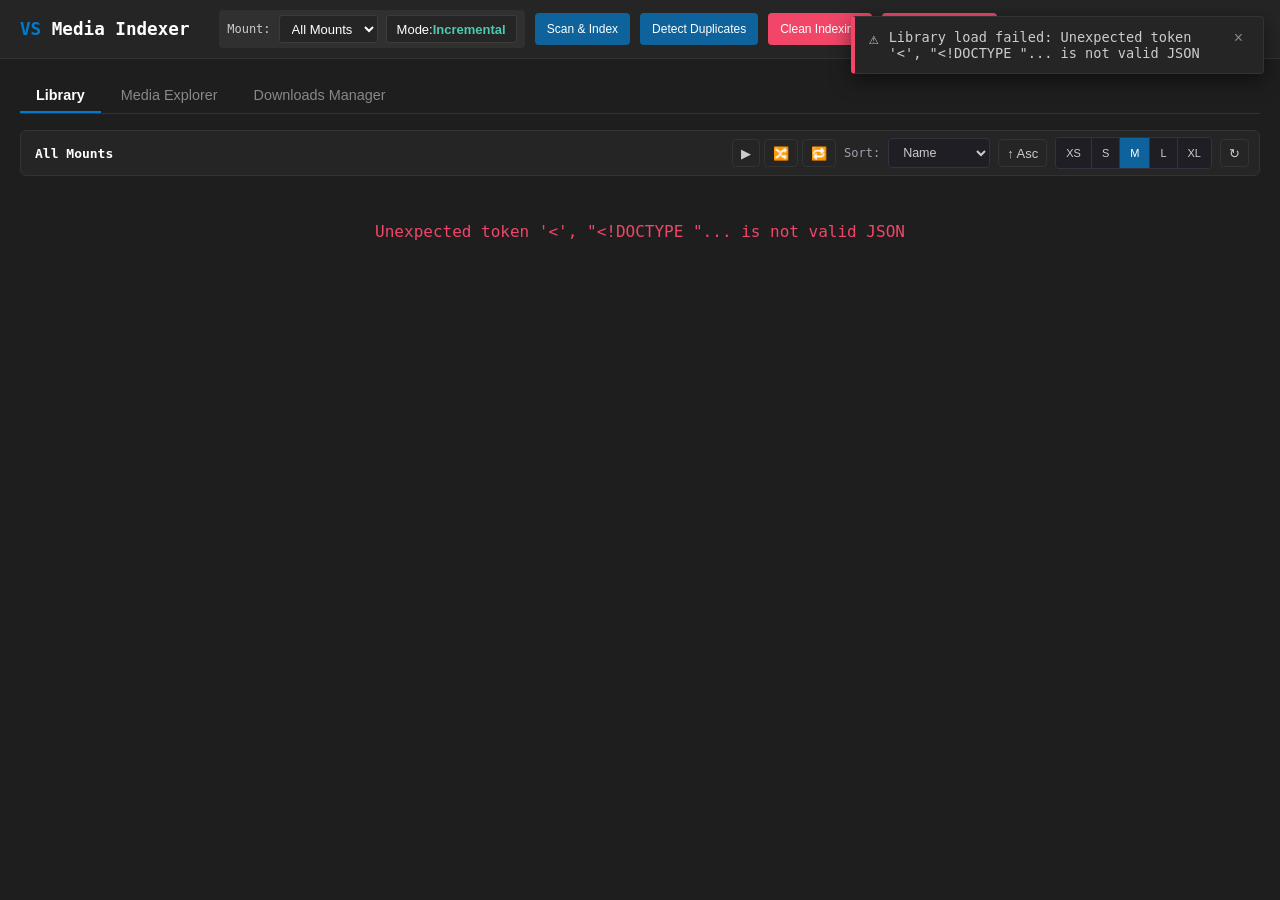
==== commit 34e38ffa: "player forward/backword support added" ====
--- a/static/index.html
+++ b/static/index.html
@@ -297,6 +297,7 @@
             </div>
 
             <video id="player-video" playsinline preload="metadata"></video>
+            <div id="player-seek-badge" class="player-seek-badge hidden"></div>
 
             <div class="player-controls">
                 <button id="player-shuffle" class="player-btn" title="Shuffle">&#128256;</button>
--- a/static/style.css
+++ b/static/style.css
@@ -1025,6 +1025,7 @@
     display: none;
 }
 .player-shell {
+    position: relative;
     width: min(1100px, 75vw);
     height: 75vh;
     background: var(--panel-bg);
@@ -1034,6 +1035,33 @@
     box-shadow: 0 12px 40px rgba(0, 0, 0, 0.6);
     display: flex;
     flex-direction: column;
+}
+.player-seek-badge {
+    position: absolute;
+    top: 50%;
+    transform: translateY(-50%);
+    background: rgba(0, 0, 0, 0.75);
+    color: #4ec9b0;
+    font-size: 1.25rem;
+    font-weight: 600;
+    padding: 10px 18px;
+    border-radius: 20px;
+    border: 1px solid rgba(78, 201, 176, 0.4);
+    box-shadow: 0 4px 16px rgba(0, 0, 0, 0.5);
+    backdrop-filter: blur(8px);
+    pointer-events: none;
+    z-index: 1005;
+    transition: opacity 0.15s ease-in-out;
+}
+.player-seek-badge.left {
+    left: 8%;
+}
+.player-seek-badge.right {
+    right: 8%;
+}
+.player-seek-badge.hidden {
+    opacity: 0;
+    display: none;
 }
 .player-topbar {
     display: flex;
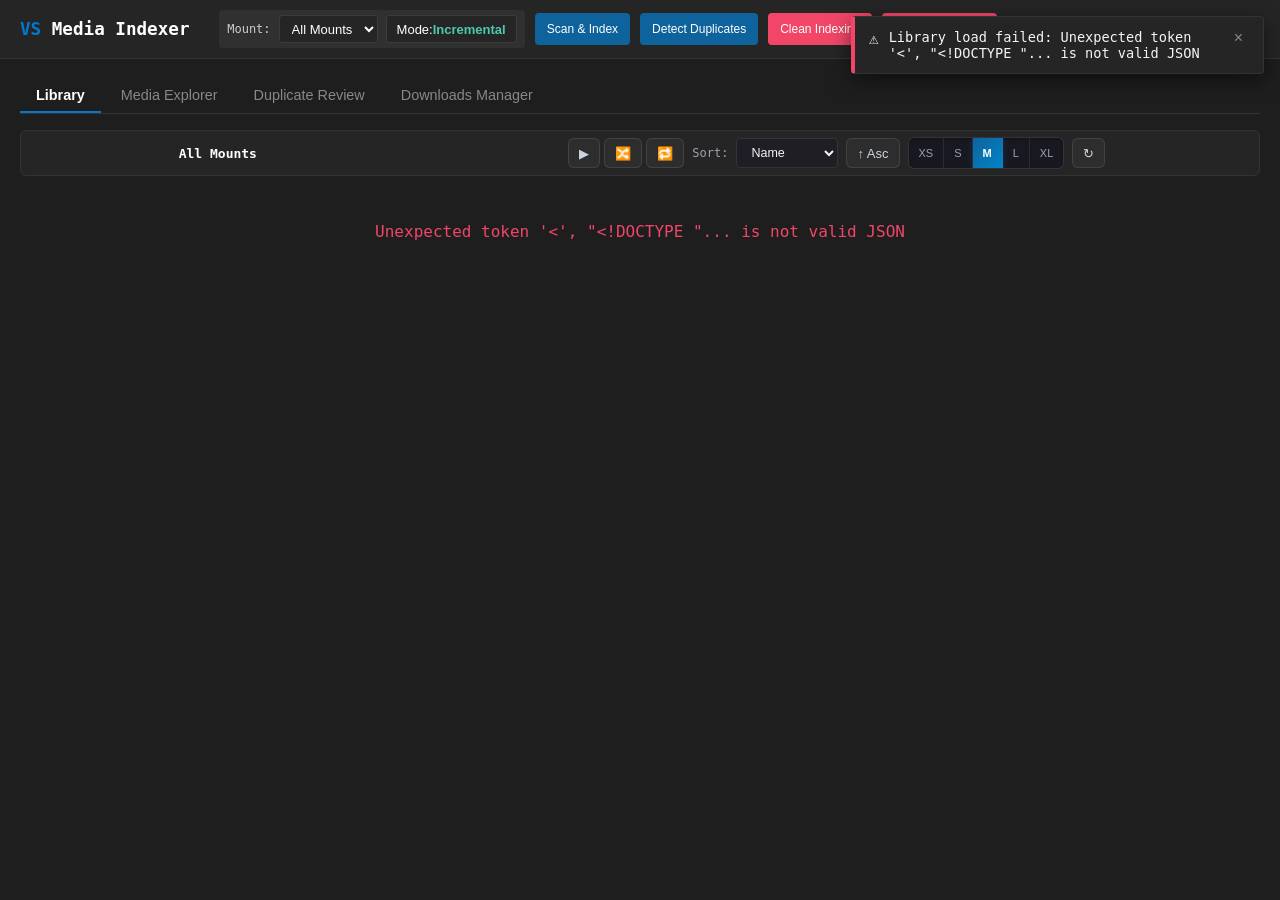
==== commit 7a186cd1: "Updated player style to glass effect" ====
--- a/static/index.html
+++ b/static/index.html
@@ -5,6 +5,7 @@
     <meta name="viewport" content="width=device-width, initial-scale=1.0">
     <title>Semantic Media Explorer</title>
     <link rel="stylesheet" href="/static/style.css">
+    <link rel="stylesheet" href="/static/player.css">
 </head>
 <body>
     <header class="vscode-header">
@@ -37,6 +38,7 @@
         <div class="nav-tabs">
             <button id="tab-btn-library" class="tab-btn active">Library</button>
             <button id="tab-btn-search" class="tab-btn">Media Explorer</button>
+            <button id="tab-btn-duplicates" class="tab-btn">Duplicate Review</button>
             <button id="tab-btn-downloads" class="tab-btn">Downloads Manager</button>
         </div>
 
@@ -159,6 +161,49 @@
                         </tr>
                     </tbody>
                 </table>
+            </section>
+        </div>
+
+        <!-- Tab: Duplicate Review View -->
+        <div id="tab-panel-duplicates" class="tab-panel">
+            <div class="results-toolbar">
+                <div class="duplicates-filter-group">
+                    <label class="results-sort-label" for="dup-reviewed-filter">Status:</label>
+                    <select id="dup-reviewed-filter" class="results-sort-select">
+                        <option value="all">All Groups</option>
+                        <option value="UNRESOLVED" selected>Unresolved</option>
+                        <option value="RESOLVED">Resolved</option>
+                    </select>
+
+                    <label class="results-sort-label" for="dup-candidate-filter">Candidates:</label>
+                    <select id="dup-candidate-filter" class="results-sort-select">
+                        <option value="all">All</option>
+                        <option value="PENDING">Pending</option>
+                        <option value="NOT_DUPLICATE">Marked Not Duplicate</option>
+                        <option value="DUPLICATE">Confirmed Duplicate</option>
+                    </select>
+
+                    <button id="btn-duplicates-refresh" class="btn-icon-action" title="Refresh duplicate groups">&#8635;</button>
+                </div>
+
+                <div class="sort-controls">
+                    <span id="duplicates-count" class="results-count"></span>
+                    <span id="duplicates-unresolved-total" class="badge-unresolved"></span>
+                    <label class="results-sort-label" for="duplicates-sort">Sort by:</label>
+                    <select id="duplicates-sort" class="results-sort-select">
+                        <option value="count">Candidate Count</option>
+                        <option value="updated_at">Last Updated</option>
+                        <option value="title">Title</option>
+                    </select>
+                    <button id="duplicates-sort-dir" class="btn btn-secondary" data-dir="desc">&#8595; Desc</button>
+                </div>
+            </div>
+
+            <section class="results-container">
+                <div id="duplicates-groups-container" class="duplicate-groups-container">
+                    <div class="empty-state">Open this tab to load duplicate groups.</div>
+                </div>
+                <div id="duplicates-sentinel" class="library-sentinel" style="display: block;"></div>
             </section>
         </div>
 
@@ -261,7 +306,7 @@
 
             <label class="modal-label">Or edit the name yourself</label>
             <div class="input-row">
-                <button id="rename-apply" class="btn btn-accent" title="Rename using the name you typed">Rename</button>
+                <button id="rename-apply" class="btn btn-primary" title="Rename using the name you typed">Rename</button>
                 <input type="text" id="rename-input" placeholder="new-file-name.mkv" />
             </div>
 
@@ -311,7 +356,7 @@
                 <span id="player-duration" class="player-time">00:00</span>
 
                 <button id="player-mute" class="player-btn" title="Mute / Unmute">&#128266;</button>
-                <input type="range" id="player-volume" class="player-range player-volume" value="1" min="0" max="1" step="0.01" />
+                <input type="range" id="player-volume" class="player-range player-volume" value="0.15" min="0" max="1" step="0.01" />
 
                 <button id="player-fullscreen" class="player-btn" title="Fullscreen">&#9974;</button>
             </div>
--- a/static/style.css
+++ b/static/style.css
@@ -1,4 +1,3 @@
-
 .btn-icon-llm-toggle {
     background: transparent;
     border: none;
@@ -13,9 +12,11 @@
     font-size: 14px;
     line-height: 1;
 }
+
 .btn-icon-llm-toggle:hover {
     color: var(--text-active);
 }
+
 .btn-icon-llm-toggle.expanded {
     color: #4ec9b0;
     transform: rotate(180deg);
@@ -47,6 +48,7 @@
     padding-bottom: 6px;
     border-bottom: 1px solid #2a2a32;
 }
+
 .llm-meta-header strong {
     font-size: 0.85rem;
     font-weight: 600;
@@ -79,6 +81,7 @@
     height: 32px;
     min-width: 32px;
 }
+
 .btn-icon-llm-action svg {
     width: 14px;
     height: 14px;
@@ -88,6 +91,7 @@
     stroke-linecap: round;
     stroke-linejoin: round;
 }
+
 .btn-icon-llm-action:hover {
     border-color: #666;
     background: #2a2a34;
@@ -99,6 +103,7 @@
     color: #4ec9b0;
     border-color: #4ec9b066;
 }
+
 .btn-llm-reparse:hover {
     background: #4ec9b022;
     border-color: #4ec9b0;
@@ -110,6 +115,7 @@
     color: #23d160;
     border-color: #23d16066;
 }
+
 .btn-llm-save:hover {
     background: #23d16022;
     border-color: #23d160;
@@ -131,10 +137,12 @@
     gap: 10px;
     width: 100%;
 }
+
 .llm-song-row .llm-song-input {
     flex: 1;
     min-width: 0;
 }
+
 .llm-song-row .llm-inline-actions {
     display: flex;
     gap: 6px;
@@ -148,10 +156,12 @@
     width: 100%;
     flex-wrap: wrap;
 }
+
 .llm-meta-row .llm-movie-col {
     flex: 0 0 30%;
     min-width: 140px;
 }
+
 .llm-meta-row .llm-artists-col {
     flex: 0 0 calc(70% - 12px);
     min-width: 200px;
@@ -171,10 +181,12 @@
     outline: none;
     transition: border-color 0.2s, box-shadow 0.2s;
 }
+
 .llm-meta-fields input[type="text"]::placeholder {
     color: #6a6a78;
     font-style: italic;
 }
+
 .llm-meta-fields input[type="text"]:focus {
     border-color: #4ec9b0 !important;
     box-shadow: 0 0 0 2px #4ec9b033;
@@ -198,6 +210,7 @@
     align-items: center;
     gap: 10px;
 }
+
 .llm-loading::after {
     content: '';
     display: inline-block;
@@ -208,6 +221,7 @@
     border-radius: 50%;
     animation: llm-spin 0.7s linear infinite;
 }
+
 @keyframes llm-spin {
     to {
         transform: rotate(360deg);
@@ -216,17 +230,21 @@
 
 /* ---- Responsive tweaks ---- */
 @media (max-width: 600px) {
+
     .llm-meta-row .llm-movie-col,
     .llm-meta-row .llm-artists-col {
         flex: 1 1 100%;
         min-width: 0;
     }
+
     .llm-song-row {
         flex-wrap: wrap;
     }
+
     .llm-song-row .llm-inline-actions {
         margin-left: auto;
     }
+
     .llm-meta-header {
         flex-wrap: wrap;
     }
@@ -264,24 +282,29 @@
     background-color: var(--panel-bg);
     border-bottom: 1px solid var(--border-color);
 }
+
 .logo {
     font-weight: bold;
     font-size: 1.1rem;
     color: var(--text-active);
 }
+
 .logo span {
     color: #007acc;
 }
+
 .header-actions {
     display: flex;
     align-items: center;
     gap: 10px;
 }
+
 .container {
     padding: 20px;
-    max-width: 1400px;
+    /* max-width: 1400px; */
     margin: 0 auto;
 }
+
 .btn {
     padding: 8px 16px;
     border: none;
@@ -294,21 +317,27 @@
     align-items: center;
     height: 38px;
 }
+
 .btn-primary {
     background-color: var(--accent-blue);
 }
+
 .btn-primary:hover {
     background-color: var(--accent-hover);
 }
+
 .btn-secondary {
     background-color: var(--btn-secondary);
 }
+
 .btn-secondary:hover {
     background-color: #4a4a4a;
 }
+
 .btn-danger {
     background-color: var(--danger-red);
 }
+
 .vscode-table {
     width: 100%;
     table-layout: fixed;
@@ -316,6 +345,7 @@
     background-color: var(--panel-bg);
     border: 1px solid var(--border-color);
 }
+
 .vscode-table th,
 .vscode-table td {
     padding: 10px;
@@ -324,31 +354,40 @@
     font-size: 0.85rem;
     overflow: hidden;
 }
+
 .vscode-table th {
     background-color: #2d2d2d;
     color: var(--text-active);
 }
+
 .col-thumb {
     width: 100px;
 }
+
 .col-details {
     width: auto;
 }
+
 .col-resolution {
     width: 100px;
 }
+
 .col-duration {
     width: 90px;
 }
+
 .col-size {
     width: 90px;
 }
+
 .col-score {
     width: 70px;
 }
+
 .col-actions {
     width: 200px;
 }
+
 .file-title {
     font-weight: bold;
     color: var(--text-active);
@@ -356,6 +395,7 @@
     text-overflow: ellipsis;
     white-space: nowrap;
 }
+
 .file-name {
     display: block;
     color: #888;
@@ -363,6 +403,7 @@
     text-overflow: ellipsis;
     white-space: nowrap;
 }
+
 .thumb-img {
     width: 84px;
     aspect-ratio: 251/377;
@@ -372,12 +413,14 @@
     background-color: #000;
     display: block;
 }
+
 .folder-tags {
     display: flex;
     flex-wrap: wrap;
     gap: 4px;
     margin-top: 5px;
 }
+
 .folder-tag {
     font-size: 0.68rem;
     padding: 3px 6px;
@@ -386,18 +429,22 @@
     background: rgba(255, 255, 255, 0.04);
     white-space: nowrap;
 }
+
 .empty-state {
     text-align: center;
     padding: 40px !important;
     color: #888;
 }
+
 .hidden {
     display: none !important;
 }
+
 .btn-icon-llm-toggle.expanded {
     color: #4ec9b0;
     transform: rotate(180deg);
 }
+
 /* Ensure existing .btn-icon-llm doesn't conflict */
 .btn-icon-llm {
     background: transparent;
@@ -411,11 +458,13 @@
     justify-content: center;
     transition: all 0.2s ease;
 }
+
 .btn-icon-llm:hover {
     background: #7971ff;
     color: #121212;
     border-color: #7971ff;
 }
+
 .db-identifiers {
     margin-top: 6px;
     font-size: 11px;
@@ -425,6 +474,7 @@
     gap: 6px;
     flex-wrap: wrap;
 }
+
 .db-identifiers code {
     background: #1a1a20;
     padding: 1px 6px;
@@ -432,6 +482,7 @@
     font-size: 10px;
     color: #aaa;
 }
+
 /* toast, modal, etc – keep existing styles */
 .toast-container {
     position: fixed;
@@ -442,6 +493,7 @@
     gap: 10px;
     z-index: 2000;
 }
+
 .toast {
     min-width: 260px;
     max-width: 380px;
@@ -459,24 +511,30 @@
     word-break: break-word;
     animation: toast-in 0.18s ease-out;
 }
+
 .toast.toast-out {
     opacity: 0;
     transform: translateX(12px);
     transition: opacity 0.2s ease, transform 0.2s ease;
 }
+
 .toast-success {
     border-left-color: var(--success-green);
 }
+
 .toast-error {
     border-left-color: var(--danger-red);
 }
+
 .toast-warn {
     border-left-color: #d7a600;
 }
+
 .toast-icon {
     font-size: 1rem;
     line-height: 1.2;
 }
+
 .toast-close {
     background: none;
     border: none;
@@ -486,19 +544,23 @@
     line-height: 1;
     margin-left: auto;
 }
+
 .toast-close:hover {
     color: var(--text-active);
 }
+
 @keyframes toast-in {
     from {
         opacity: 0;
         transform: translateX(20px);
     }
+
     to {
         opacity: 1;
         transform: translateX(0);
     }
 }
+
 .modal {
     position: fixed;
     top: 0;
@@ -510,9 +572,11 @@
     justify-content: center;
     align-items: center;
 }
+
 .modal.hidden {
     display: none;
 }
+
 .modal-content {
     background: var(--panel-bg);
     padding: 20px;
@@ -522,18 +586,21 @@
     flex-direction: column;
     gap: 10px;
 }
+
 .modal-content input {
     padding: 8px;
     background: #3c3c3c;
     border: 1px solid var(--border-color);
     color: white;
 }
+
 .modal-buttons {
     display: flex;
     justify-content: flex-end;
     gap: 8px;
     margin-top: 6px;
 }
+
 .scan-console {
     background: var(--bg-dark);
     border: 1px solid #007acc;
@@ -541,9 +608,11 @@
     margin-bottom: 16px;
     overflow: hidden;
 }
+
 .scan-console.hidden {
     display: none;
 }
+
 .scan-console-head {
     display: flex;
     align-items: flex-start;
@@ -554,6 +623,7 @@
     background: var(--panel-bg);
     border-bottom: 1px solid var(--border-color);
 }
+
 .scan-status {
     flex: 1;
     min-width: 240px;
@@ -564,6 +634,7 @@
     white-space: pre-wrap;
     word-break: break-word;
 }
+
 .scan-log {
     height: 260px;
     resize: vertical;
@@ -573,35 +644,43 @@
     font-size: 12px;
     line-height: 1.6;
 }
+
 .scan-log-line {
     white-space: pre-wrap;
     word-break: break-word;
     color: #00ff66;
 }
+
 .scan-log-line.level-warn {
     color: #d7ba7d;
 }
+
 .scan-log-line.level-error {
     color: var(--danger-red);
 }
+
 .scan-log-line .log-ts {
     color: #6a9955;
     margin-right: 8px;
 }
+
 .scan-log-line .log-mount {
     color: #569cd6;
     margin-right: 8px;
 }
+
 .scan-progress-track {
     height: 3px;
     background: #333;
 }
+
 .scan-progress-fill {
     height: 100%;
     width: 0;
     background: #007acc;
     transition: width 0.3s ease;
 }
+
 .search-bar-container {
     display: flex;
     align-items: center;
@@ -609,6 +688,7 @@
     width: 100%;
     margin-bottom: 16px;
 }
+
 .search-input-wrapper {
     position: relative;
     display: flex;
@@ -621,6 +701,7 @@
     height: 38px;
     box-sizing: border-box;
 }
+
 .search-input-wrapper #search-input {
     flex: 1;
     background: transparent;
@@ -631,6 +712,7 @@
     padding: 6px 8px;
     width: 100%;
 }
+
 .search-input-wrapper .history-dropdown-btn {
     background: transparent;
     border: none;
@@ -644,18 +726,21 @@
     gap: 4px;
     flex-shrink: 0;
 }
+
 .search-input-wrapper .history-dropdown-btn:hover {
     color: #ffffff;
 }
+
 .results-toolbar {
     display: flex;
     align-items: center;
-    justify-content: space-between;
+    justify-content: space-around;
     gap: 16px;
     width: 100%;
     margin-bottom: 16px;
     flex-wrap: wrap;
 }
+
 .filter-tokens-container {
     position: relative;
     display: flex;
@@ -669,6 +754,7 @@
     gap: 6px;
     box-sizing: border-box;
 }
+
 .filter-history-btn {
     background: transparent;
     border: none;
@@ -682,15 +768,18 @@
     gap: 4px;
     flex-shrink: 0;
 }
+
 .filter-history-btn:hover {
     color: #ffffff;
 }
+
 .filter-tokens-list {
     display: flex;
     align-items: center;
     gap: 6px;
     flex-wrap: wrap;
 }
+
 .filter-token {
     display: inline-flex;
     align-items: center;
@@ -704,6 +793,7 @@
     font-family: monospace;
     user-select: none;
 }
+
 .filter-token .token-remove {
     cursor: pointer;
     color: #a0a0b0;
@@ -711,9 +801,11 @@
     line-height: 1;
     font-weight: bold;
 }
+
 .filter-token .token-remove:hover {
     color: #ffffff;
 }
+
 .filter-input-field {
     flex: 1;
     background: transparent;
@@ -724,17 +816,20 @@
     padding: 4px 6px;
     min-width: 220px;
 }
+
 .sort-controls {
     display: flex;
     align-items: center;
     gap: 8px;
     flex-shrink: 0;
 }
+
 .results-sort-label {
     color: #a0a0b0;
     font-size: 12px;
     white-space: nowrap;
 }
+
 .results-sort-select,
 .form-select,
 .form-input {
@@ -749,21 +844,25 @@
     outline: none;
     box-sizing: border-box;
 }
+
 .results-sort-select:focus,
 .form-select:focus,
 .form-input:focus {
     border-color: var(--accent-blue);
     color: var(--text-active);
 }
+
 .results-sort-select option {
     background-color: #1e1e24;
     color: var(--text-primary);
 }
+
 .results-count {
     font-size: 0.8rem;
     color: #888;
     white-space: nowrap;
 }
+
 .history-menu {
     position: absolute;
     top: 100%;
@@ -779,6 +878,7 @@
     overflow-y: auto;
     box-shadow: 0 8px 16px rgba(0, 0, 0, 0.4);
 }
+
 .history-item {
     display: flex;
     justify-content: space-between;
@@ -789,38 +889,46 @@
     color: #e0e0e0;
     border-bottom: 1px solid #2a2a34;
 }
+
 .history-item:last-child {
     border-bottom: none;
 }
+
 .history-item:hover {
     background-color: #2d2d38;
 }
+
 .history-item-text {
     overflow: hidden;
     text-overflow: ellipsis;
     white-space: nowrap;
 }
+
 .history-item-remove {
     color: #888;
     margin-left: 8px;
     padding: 0 4px;
     font-size: 14px;
 }
+
 .history-item-remove:hover {
     color: #ff5555;
 }
+
 .history-empty {
     padding: 10px;
     color: #888;
     font-size: 12px;
     text-align: center;
 }
+
 .nav-tabs {
     display: flex;
     gap: 4px;
     border-bottom: 1px solid var(--border-color);
     margin-bottom: 16px;
 }
+
 .tab-btn {
     background: transparent;
     border: none;
@@ -831,36 +939,44 @@
     cursor: pointer;
     transition: all 0.2s;
 }
+
 .tab-btn:hover {
     color: var(--text-active);
 }
+
 .tab-btn.active {
     color: var(--text-active);
     border-bottom-color: #007acc;
     font-weight: bold;
 }
+
 .tab-panel {
     display: none;
-}
+    width: 100%;
+}
+
 .tab-panel.active {
     display: block;
 }
+
 .library-toolbar,
 .results-toolbar {
     display: flex;
     align-items: center;
-    justify-content: space-between;
+    justify-content: space-around;
     gap: 12px;
     background: var(--panel-bg);
     border: 1px solid var(--border-color);
     border-radius: 6px;
-    padding: 8px 12px;
+    padding: 8px 0px;
     margin-bottom: 16px;
     flex-wrap: wrap;
 }
+
 .library-toolbar {
     padding: 6px 10px;
 }
+
 .library-breadcrumb {
     display: flex;
     align-items: center;
@@ -869,6 +985,7 @@
     font-size: 13px;
     min-width: 0;
 }
+
 .breadcrumb-item {
     color: var(--accent-hover);
     cursor: pointer;
@@ -876,26 +993,32 @@
     border-radius: 3px;
     white-space: nowrap;
 }
+
 .breadcrumb-item:hover {
     background: rgba(255, 255, 255, 0.08);
 }
+
 .breadcrumb-item.active {
     color: var(--text-active);
     font-weight: bold;
     cursor: default;
 }
+
 .breadcrumb-item.active:hover {
     background: none;
 }
+
 .breadcrumb-sep {
     color: #666;
     padding: 0 1px;
 }
+
 .library-grid {
     display: grid;
     grid-template-columns: repeat(auto-fill, minmax(calc(var(--card-size, 150px) + 40px), 1fr));
     gap: 14px;
 }
+
 .library-card {
     background: var(--panel-bg);
     border: 1px solid var(--border-color);
@@ -907,9 +1030,11 @@
     content-visibility: auto;
     contain-intrinsic-size: 220px 180px;
 }
+
 .library-card:hover {
     border-color: var(--accent-hover);
 }
+
 .library-card-thumb {
     position: relative;
     width: 100%;
@@ -917,15 +1042,18 @@
     background: #2a2a2a;
     overflow: hidden;
 }
+
 .library-card-thumb img {
     width: 100%;
     height: 100%;
     object-fit: cover;
     display: block;
 }
+
 .library-card-body {
     padding: 6px 8px;
 }
+
 .library-card-name {
     font-size: 12px;
     color: var(--text-active);
@@ -933,6 +1061,7 @@
     overflow: hidden;
     text-overflow: ellipsis;
 }
+
 .library-card-meta {
     font-size: 10.5px;
     color: #999;
@@ -943,21 +1072,25 @@
     overflow: hidden;
     text-overflow: ellipsis;
 }
+
 .library-sentinel {
     height: 1px;
 }
+
 .library-loading {
     text-align: center;
     padding: 14px;
     color: #888;
     font-size: 13px;
 }
+
 .library-empty {
     grid-column: 1 / -1;
     text-align: center;
     padding: 30px;
     color: #888;
 }
+
 .dup-tag {
     display: inline-block;
     font-size: 0.68rem;
@@ -967,11 +1100,13 @@
     color: #d7a600;
     background: rgba(215, 166, 0, 0.08);
 }
+
 .library-duplicates-section {
     margin-top: 20px;
     border-top: 1px solid var(--border-color);
     padding-top: 10px;
 }
+
 .duplicate-group {
     background: var(--panel-bg);
     border: 1px solid var(--border-color);
@@ -979,12 +1114,14 @@
     padding: 8px 12px;
     margin-bottom: 10px;
 }
+
 .duplicate-group-header {
     font-weight: bold;
     color: #aaa;
     margin-bottom: 6px;
     font-size: 0.9rem;
 }
+
 .status-badge {
     padding: 3px 8px;
     border-radius: 12px;
@@ -992,182 +1129,46 @@
     font-weight: bold;
     text-transform: uppercase;
 }
+
 .status-badge.pending {
     background: rgba(215, 166, 0, 0.2);
     color: #d7a600;
     border: 1px solid #d7a600;
 }
+
 .status-badge.downloading {
     background: rgba(14, 99, 156, 0.2);
     color: #4ec9b0;
     border: 1px solid #4ec9b0;
 }
+
 .status-badge.completed {
     background: rgba(35, 209, 96, 0.2);
     color: var(--success-green);
     border: 1px solid var(--success-green);
 }
+
 .status-badge.failed {
     background: rgba(241, 70, 104, 0.2);
     color: var(--danger-red);
     border: 1px solid var(--danger-red);
 }
-.player-overlay {
-    position: fixed;
-    inset: 0;
-    background: rgba(0, 0, 0, 0.88);
-    display: flex;
-    justify-content: center;
-    align-items: center;
-    z-index: 1000;
-}
-.player-overlay.hidden {
-    display: none;
-}
-.player-shell {
-    position: relative;
-    width: min(1100px, 75vw);
-    height: 75vh;
-    background: var(--panel-bg);
-    border: 1px solid var(--border-color);
+
+.card-size-group {
+    display: flex;
+    border: 1px solid rgba(255, 255, 255, 0.12);
     border-radius: 6px;
     overflow: hidden;
-    box-shadow: 0 12px 40px rgba(0, 0, 0, 0.6);
-    display: flex;
-    flex-direction: column;
-}
-.player-seek-badge {
-    position: absolute;
-    top: 50%;
-    transform: translateY(-50%);
-    background: rgba(0, 0, 0, 0.75);
-    color: #4ec9b0;
-    font-size: 1.25rem;
-    font-weight: 600;
-    padding: 10px 18px;
-    border-radius: 20px;
-    border: 1px solid rgba(78, 201, 176, 0.4);
-    box-shadow: 0 4px 16px rgba(0, 0, 0, 0.5);
-    backdrop-filter: blur(8px);
-    pointer-events: none;
-    z-index: 1005;
-    transition: opacity 0.15s ease-in-out;
-}
-.player-seek-badge.left {
-    left: 8%;
-}
-.player-seek-badge.right {
-    right: 8%;
-}
-.player-seek-badge.hidden {
-    opacity: 0;
-    display: none;
-}
-.player-topbar {
-    display: flex;
-    justify-content: space-between;
-    align-items: center;
-    gap: 12px;
-    padding: 8px 12px;
-    background: #1b1b1b;
-    border-bottom: 1px solid var(--border-color);
-    font-size: 13px;
-    color: var(--text-active);
-}
-#player-title {
-    overflow: hidden;
-    text-overflow: ellipsis;
-    white-space: nowrap;
-    flex: 1 1 auto;
-    min-width: 0;
-}
-.player-meta {
-    margin-left: auto;
-    white-space: nowrap;
-    color: #aaa;
-    font-size: 12px;
-    flex: 0 0 auto;
-}
-#player-video {
-    display: block;
-    width: 100%;
-    flex: 1 1 auto;
-    min-height: 0;
-    height: 100%;
-    max-height: none;
-    object-fit: contain;
-    background: #000;
-}
-.player-controls {
-    display: flex;
-    align-items: center;
-    gap: 10px;
-    padding: 10px 12px;
-    background: #1b1b1b;
-    border-top: 1px solid var(--border-color);
-}
-.player-btn {
-    background: var(--btn-secondary);
-    color: var(--text-active);
+    height: 30px;
+    background: #181820;
+    box-shadow: inset 0 1px 3px rgba(0, 0, 0, 0.3);
+}
+
+.card-size-btn {
+    background: transparent;
+    color: #94a3b8;
     border: none;
-    border-radius: 3px;
-    padding: 6px 10px;
-    cursor: pointer;
-    font-size: 14px;
-    line-height: 1;
-}
-.player-btn:hover {
-    background: var(--accent-hover);
-}
-.player-btn.active {
-    background: var(--accent-blue);
-    color: var(--text-active);
-}
-.player-time {
-    font-family: monospace;
-    font-size: 12px;
-    color: var(--text-primary);
-    min-width: 52px;
-    text-align: center;
-}
-.player-range {
-    flex: 1;
-    appearance: none;
-    -webkit-appearance: none;
-    height: 5px;
-    border-radius: 3px;
-    background: #3c3c3c;
-    cursor: pointer;
-}
-.player-range::-webkit-slider-thumb {
-    -webkit-appearance: none;
-    width: 13px;
-    height: 13px;
-    border-radius: 50%;
-    background: var(--accent-hover);
-}
-.player-range::-moz-range-thumb {
-    width: 13px;
-    height: 13px;
-    border: none;
-    border-radius: 50%;
-    background: var(--accent-hover);
-}
-.player-volume {
-    flex: 0 0 110px;
-}
-.card-size-group {
-    display: flex;
-    border: 1px solid #33333d;
-    border-radius: 4px;
-    overflow: hidden;
-    height: 30px;
-}
-.card-size-btn {
-    background: #1e1e24;
-    color: var(--text-primary);
-    border: none;
-    border-right: 1px solid #33333d;
+    border-right: 1px solid rgba(255, 255, 255, 0.08);
     padding: 0 10px;
     font-size: 11px;
     font-weight: 500;
@@ -1175,7 +1176,7 @@
     display: inline-flex;
     align-items: center;
     justify-content: center;
-    transition: background 0.15s, color 0.15s;
+    transition: all 0.2s ease;
 }
 
 .card-size-btn:last-child {
@@ -1183,13 +1184,15 @@
 }
 
 .card-size-btn:hover {
-    background: #2d2d38;
-    color: var(--text-active);
+    background: rgba(255, 255, 255, 0.08);
+    color: #f1f5f9;
 }
 
 .card-size-btn.active {
-    background: var(--accent-blue);
-    color: var(--text-active);
+    background: linear-gradient(135deg, #0e639c 0%, #0284c7 100%);
+    color: #ffffff;
+    font-weight: 600;
+    box-shadow: 0 1px 6px rgba(14, 99, 156, 0.4);
 }
 
 .row-actions {
@@ -1197,11 +1200,13 @@
     flex-wrap: nowrap;
     gap: 6px;
 }
+
 .inline-action-group {
     display: flex;
     gap: 4px;
     margin-left: auto;
 }
+
 .icon-button {
     width: 28px;
     height: 28px;
@@ -1216,17 +1221,41 @@
     cursor: pointer;
     box-sizing: border-box;
 }
-.icon-button svg { width: 14px; height: 14px; }
-.icon-button:hover { background: rgba(255, 255, 255, 0.08); border-color: #555; color: var(--text-active); }
-.icon-button-warning { color: #d7ba7d; }
-.icon-button-success { color: var(--success-green); }
-.icon-button-danger { color: var(--danger-red); }
-.icon-button-danger:hover { background: rgba(241, 70, 104, 0.12); border-color: var(--danger-red); }
+
+.icon-button svg {
+    width: 14px;
+    height: 14px;
+}
+
+.icon-button:hover {
+    background: rgba(255, 255, 255, 0.08);
+    border-color: #555;
+    color: var(--text-active);
+}
+
+.icon-button-warning {
+    color: #d7ba7d;
+}
+
+.icon-button-success {
+    color: var(--success-green);
+}
+
+.icon-button-danger {
+    color: var(--danger-red);
+}
+
+.icon-button-danger:hover {
+    background: rgba(241, 70, 104, 0.12);
+    border-color: var(--danger-red);
+}
+
 .row-actions .btn {
     padding: 6px 10px;
     white-space: nowrap;
     flex-shrink: 0;
 }
+
 .btn-icon-retry {
     background: transparent;
     border: none;
@@ -1239,18 +1268,22 @@
     justify-content: center;
     transition: color 0.15s, background 0.15s;
 }
+
 .btn-icon-retry:hover {
     color: var(--text-active);
     background: rgba(255, 255, 255, 0.08);
 }
+
 .btn-icon-danger {
     color: #ffff00;
     background: rgba(248, 113, 113, 0.15);
 }
+
 .btn-icon-danger:hover {
     color: #f87171;
     background: rgba(248, 113, 113, 0.15);
 }
+
 .download-thumb-img {
     width: 84px;
     height: auto;
@@ -1259,11 +1292,13 @@
     background-color: #000;
     display: block;
 }
+
 .downloads-filter-group {
     display: flex;
     align-items: center;
     gap: 8px;
 }
+
 .badge-original {
     background: #2d7d3a;
     color: #fff;
@@ -1273,6 +1308,7 @@
     font-weight: bold;
     text-transform: uppercase;
 }
+
 .scan-control-group {
     display: flex;
     align-items: center;
@@ -1283,6 +1319,7 @@
     border-radius: 4px;
     box-sizing: border-box;
 }
+
 .scan-control-group select,
 .scan-control-group button {
     height: 28px;
@@ -1290,6 +1327,7 @@
     align-items: center;
     box-sizing: border-box;
 }
+
 .library-card-actions {
     position: absolute;
     top: 4px;
@@ -1300,15 +1338,18 @@
     transition: opacity 0.15s ease;
     z-index: 2;
 }
+
 .library-card:hover .library-card-actions,
 .library-card:focus-within .library-card-actions {
     opacity: 1;
 }
+
 @media (hover: none) {
     .library-card-actions {
         opacity: 1;
     }
 }
+
 .library-tile-icon-btn {
     width: 22px;
     height: 22px;
@@ -1323,16 +1364,19 @@
     cursor: pointer;
     transition: all 0.15s ease;
 }
+
 .library-tile-icon-btn.icon-rename:hover {
     background: #4ec9b0;
     border-color: #4ec9b0;
     color: #121212;
 }
+
 .library-tile-icon-btn.icon-delete:hover {
     background: var(--danger-red);
     border-color: var(--danger-red);
     color: #fff;
 }
+
 .library-card-count-badge {
     position: absolute;
     bottom: 4px;
@@ -1343,11 +1387,13 @@
     padding: 1px 5px;
     border-radius: 8px;
 }
+
 .library-playback-group {
     display: flex;
     align-items: center;
     gap: 4px;
 }
+
 .btn-icon-play,
 .btn-icon-rename,
 .btn-icon-delete,
@@ -1361,78 +1407,25 @@
     font-size: 14px;
     transition: background 0.15s, color 0.15s;
 }
+
 .btn-icon-play:hover {
     color: #4ec9b0;
 }
+
 .btn-icon-rename:hover {
     color: #d7ba7d;
 }
+
 .btn-icon-delete:hover {
     color: var(--danger-red);
     background: rgba(241, 70, 104, 0.1);
 }
+
 .btn-icon-status:hover {
     color: #fff;
     background: rgba(255, 255, 255, 0.08);
 }
-.player-shell:fullscreen,
-.player-shell:-webkit-full-screen {
-    width: 100vw;
-    height: 100vh;
-    max-width: none;
-    border: none;
-    border-radius: 0;
-    display: flex;
-    flex-direction: column;
-    background: #000;
-    position: relative;
-}
-.player-shell:fullscreen #player-video,
-.player-shell:-webkit-full-screen #player-video {
-    flex: 1 1 auto;
-    min-height: 0;
-    max-height: none;
-    height: 100%;
-    object-fit: contain;
-    position: relative;
-    z-index: 0;
-    opacity: 0.999;
-}
-.player-shell:fullscreen .player-topbar,
-.player-shell:fullscreen .player-controls,
-.player-shell:-webkit-full-screen .player-topbar,
-.player-shell:-webkit-full-screen .player-controls {
-    position: absolute;
-    left: 0;
-    right: 0;
-    z-index: 2147483647;
-    background: rgba(20, 20, 20, 0.72);
-    border-color: rgba(255, 255, 255, 0.12);
-    opacity: 1;
-    visibility: visible;
-    transform: translateZ(0);
-    will-change: opacity, transform;
-    isolation: isolate;
-    transition: opacity 0.25s ease, visibility 0s linear 0s;
-}
-.player-shell:fullscreen .player-topbar,
-.player-shell:-webkit-full-screen .player-topbar {
-    top: 0;
-}
-.player-shell:fullscreen .player-controls,
-.player-shell:-webkit-full-screen .player-controls {
-    bottom: 0;
-}
-.player-shell.chrome-hidden .player-topbar,
-.player-shell.chrome-hidden .player-controls {
-    opacity: 0;
-    visibility: hidden;
-    pointer-events: none;
-    transition: opacity 0.25s ease, visibility 0s linear 0.25s;
-}
-.player-shell.chrome-hidden #player-video {
-    cursor: none;
-}
+
 .yt-cookies-input {
     padding: 8px;
     background: #3c3c3c;
@@ -1442,13 +1435,16 @@
     font-size: 0.75rem;
     resize: vertical;
 }
+
 .yt-cookie-status {
     font-size: 0.75rem;
     color: #d7a600;
 }
+
 .yt-cookie-status.ok {
     color: var(--success-green);
 }
+
 .scan-log-filter {
     background: #3c3c3c;
     border: 1px solid var(--border-color);
@@ -1458,11 +1454,13 @@
     font-size: 12px;
     min-width: 200px;
 }
+
 .scan-log-count {
     font-family: monospace;
     font-size: 11px;
     color: #888;
 }
+
 .scan-log-toggle {
     font-size: 12px;
     color: var(--text-primary);
@@ -1471,54 +1469,66 @@
     gap: 4px;
     cursor: pointer;
 }
+
 .scan-console-tools {
     display: flex;
     align-items: center;
     gap: 8px;
     flex-wrap: wrap;
 }
+
 #modal-rename .modal-content {
     width: min(820px, 92vw);
 }
+
 #modal-rename input {
     font-family: monospace;
     font-size: 0.85rem;
 }
+
 .modal-content h3 {
     margin: 0;
     color: var(--text-active);
 }
+
 .modal-content .danger-title {
     color: var(--danger-red);
     display: flex;
     align-items: center;
     gap: 8px;
 }
+
 .warn-icon {
     font-size: 1.3rem;
 }
+
 .modal-note {
     font-size: 0.85rem;
     color: #aaa;
     word-break: break-all;
 }
+
 .modal-label {
     font-size: 0.75rem;
     text-transform: uppercase;
     letter-spacing: 0.5px;
     color: #888;
 }
+
 .input-row {
     display: flex;
     align-items: stretch;
     gap: 8px;
 }
+
 .input-row input {
     flex: 1;
 }
+
 .input-row .btn {
     white-space: nowrap;
 }
+
 .suggestion-text {
     flex: 1;
     padding: 8px;
@@ -1529,6 +1539,7 @@
     font-size: 0.8rem;
     word-break: break-all;
 }
+
 .library-toolbar-controls,
 .sort-controls {
     display: flex;
@@ -1536,16 +1547,19 @@
     gap: 8px;
     flex-wrap: wrap;
 }
+
 .dup-expand-row td {
     padding: 0 !important;
     border-top: none !important;
     background: transparent;
 }
+
 .duplicate-expand-row td {
     padding: 0 !important;
     border-top: none !important;
     background: transparent;
 }
+
 .duplicate-expand-content {
     background: #1a1a20;
     border-left: 3px solid #d7a600;
@@ -1555,6 +1569,7 @@
     padding: 14px 18px 16px;
     margin: 0 0 6px;
 }
+
 .duplicate-meta-header {
     display: flex;
     align-items: center;
@@ -1567,14 +1582,22 @@
     font-size: 0.8rem;
     text-transform: uppercase;
 }
+
 .duplicate-meta-header .btn-small {
     margin-left: auto;
     height: 26px;
     padding: 0 10px;
     font-size: 0.7rem;
 }
-.duplicate-candidates-table { table-layout: auto; }
-.duplicate-candidates-table td { vertical-align: middle; }
+
+.duplicate-candidates-table {
+    table-layout: auto;
+}
+
+.duplicate-candidates-table td {
+    vertical-align: middle;
+}
+
 .duplicate-thumb {
     width: 44px;
     cursor: pointer;
@@ -1606,17 +1629,198 @@
     letter-spacing: 0.5px;
     text-transform: uppercase;
 }
+
 .dup-expand-content table {
     margin-top: 6px;
 }
+
 .duplicates-empty {
     color: #888;
     font-style: italic;
 }
+
+/* ==========================================
+   Duplicate candidate "match stats" expand panel
+   ========================================== */
+.cand-stats-toggle svg {
+    transition: transform 0.15s ease;
+}
+
+.cand-stats-toggle.expanded svg {
+    transform: rotate(180deg);
+}
+
+.candidate-stats-row td {
+    padding: 0 !important;
+    border-top: none !important;
+    background: transparent;
+}
+
+.candidate-stats-content {
+    background: #1a1a20;
+    border-left: 3px solid #5a5ad0;
+    border-right: 1px solid #2a2a32;
+    border-bottom: 1px solid #2a2a32;
+    border-radius: 0 0 6px 6px;
+    padding: 14px 18px 16px;
+    margin: 0 0 6px;
+}
+
+.cand-stats-wrap {
+    display: flex;
+    flex-direction: column;
+    gap: 16px;
+}
+
+/* Explicit (non auto-fit) 3-up row so the three summary cards always stretch
+   to fill the full width of the panel, instead of leaving space unused. */
+.cand-stats-summary-row {
+    display: grid;
+    grid-template-columns: repeat(3, 1fr);
+    gap: 0 28px;
+}
+
+.cand-stats-block-title {
+    font-size: 0.7rem;
+    font-weight: 600;
+    letter-spacing: 0.5px;
+    text-transform: uppercase;
+    color: #b0b0c0;
+    margin-bottom: 8px;
+    padding-bottom: 4px;
+    border-bottom: 1px solid #2a2a32;
+}
+
+.cand-stats-row-line {
+    display: flex;
+    align-items: flex-start;
+    gap: 10px;
+    padding: 3px 0;
+    font-size: 0.8rem;
+}
+
+.cand-stats-label {
+    flex: 0 0 130px;
+    color: #888896;
+}
+
+.cand-stats-value {
+    flex: 1;
+    color: #e0e0e6;
+    word-break: break-word;
+}
+
+.cand-stats-value em {
+    color: #666;
+    font-style: italic;
+}
+
+.cand-stats-mono {
+    font-family: monospace;
+    font-size: 0.72rem;
+    color: #9aa0c0;
+    word-break: break-all;
+}
+
+/* Token comparison: this-file vs matched-file side by side so differences
+   between the two filenames are easy to line up and scan. */
+.cand-stats-compare {
+    padding-top: 14px;
+    border-top: 1px solid #2a2a32;
+}
+
+.cand-stats-compare-table {
+    width: 100%;
+    border-collapse: collapse;
+    table-layout: fixed;
+}
+
+.cand-stats-compare-table th {
+    text-align: left;
+    font-size: 0.68rem;
+    font-weight: 600;
+    letter-spacing: 0.4px;
+    text-transform: uppercase;
+    color: #888896;
+    padding: 6px 12px 6px 0;
+    border-bottom: 1px solid #2a2a32;
+}
+
+.cand-stats-compare-table th:first-child {
+    width: 130px;
+}
+
+.cand-stats-compare-table th:not(:first-child),
+.cand-stats-compare-table td:not(:first-child) {
+    width: calc((100% - 130px) / 2);
+    border-left: 1px solid #24242c;
+}
+
+.cand-stats-compare-table td {
+    padding: 8px 12px;
+    vertical-align: top;
+    font-size: 0.8rem;
+}
+
+.cand-stats-compare-table tr:not(:last-child) td {
+    border-bottom: 1px solid #24242c;
+}
+
+.cand-compare-label {
+    color: #888896;
+    font-weight: 500;
+}
+
+.cand-stats-legend {
+    margin-top: 8px;
+    font-size: 0.7rem;
+    color: #777788;
+    display: flex;
+    align-items: center;
+    gap: 6px;
+}
+
+.cand-stats-footer {
+    display: flex;
+    align-items: baseline;
+    gap: 10px;
+    padding-top: 12px;
+    border-top: 1px solid #2a2a32;
+}
+
+.cand-stats-footer-label {
+    font-size: 0.7rem;
+    font-weight: 600;
+    letter-spacing: 0.5px;
+    text-transform: uppercase;
+    color: #b0b0c0;
+    white-space: nowrap;
+}
+
+.cand-stat-chip {
+    display: inline-block;
+    background: #23232c;
+    border: 1px solid #34344a;
+    color: #c9c9e0;
+    border-radius: 4px;
+    padding: 1px 7px;
+    margin: 1px 3px 1px 0;
+    font-size: 0.72rem;
+    line-height: 1.6;
+    white-space: nowrap;
+}
+
+.cand-stat-chip-diff {
+    background: #3a2a12;
+    border-color: #6b4a1a;
+    color: #e0b060;
+}
+
 .btn-icon-llm-save {
     color: #23d160;
     border-color: #23d160;
 }
+
 .btn-icon-llm-save:hover {
     background: #23d160;
     color: #121212;
@@ -1636,27 +1840,29 @@
 
 /* Base styling for all body action icon buttons */
 .btn-icon-action {
-    background: transparent;
-    border: 1px solid var(--border-color);
-    border-radius: 4px;
-    padding: 4px 8px;
+    background: rgba(255, 255, 255, 0.04);
+    border: 1px solid rgba(255, 255, 255, 0.1);
+    border-radius: 6px;
+    padding: 4px 10px;
     cursor: pointer;
-    color: var(--text-primary);
+    color: #cbd5e1;
     font-size: 13px;
     line-height: 1;
     display: inline-flex;
     align-items: center;
     justify-content: center;
-    height: 28px;
-    min-width: 28px;
-    transition: all 0.15s ease;
+    height: 30px;
+    min-width: 30px;
+    transition: all 0.2s ease;
     box-sizing: border-box;
 }
 
 .btn-icon-action:hover:not(:disabled) {
-    background: rgba(255, 255, 255, 0.08);
-    border-color: #555;
-    color: var(--text-active);
+    background: rgba(255, 255, 255, 0.12);
+    border-color: rgba(255, 255, 255, 0.25);
+    color: #ffffff;
+    transform: translateY(-1px);
+    box-shadow: 0 2px 8px rgba(0, 0, 0, 0.3);
 }
 
 .btn-icon-action:disabled {
@@ -1665,25 +1871,63 @@
 }
 
 /* Specific icon button variants */
-.btn-icon-action.btn-play:hover {
-    color: #4ec9b0;
-    border-color: #4ec9b0;
+.btn-icon-action.btn-play:hover,
+#library-play-folder:hover {
+    color: #34d399;
+    border-color: rgba(52, 211, 153, 0.4);
+    background: rgba(52, 211, 153, 0.12);
+    box-shadow: 0 0 10px rgba(52, 211, 153, 0.3);
+}
+
+#library-shuffle:hover,
+#library-shuffle.active {
+    color: #c084fc;
+    border-color: rgba(192, 132, 252, 0.4);
+    background: rgba(192, 132, 252, 0.15);
+    box-shadow: 0 0 10px rgba(192, 132, 252, 0.3);
+}
+
+#library-loop:hover,
+#library-loop.active {
+    color: #38bdf8;
+    border-color: rgba(56, 189, 248, 0.4);
+    background: rgba(56, 189, 248, 0.15);
+    box-shadow: 0 0 10px rgba(56, 189, 248, 0.3);
+}
+
+#btn-library-refresh:hover {
+    color: #2dd4bf;
+    border-color: rgba(45, 212, 191, 0.4);
+    background: rgba(45, 212, 191, 0.12);
+    box-shadow: 0 0 10px rgba(45, 212, 191, 0.3);
+}
+
+#library-sort-dir:hover {
+    color: #a5b4fc;
+    border-color: rgba(165, 180, 252, 0.4);
+    background: rgba(99, 102, 241, 0.12);
+    box-shadow: 0 0 10px rgba(165, 180, 252, 0.3);
 }
 
 .btn-icon-action.btn-icon-llm-toggle.expanded,
 .btn-icon-action.btn-icon-dup-toggle.expanded {
-    color: #4ec9b0;
-    border-color: #4ec9b0;
-    background: rgba(78, 201, 176, 0.12);
+    color: #38bdf8;
+    border-color: rgba(56, 189, 248, 0.5);
+    background: rgba(56, 189, 248, 0.15);
+    box-shadow: 0 0 10px rgba(56, 189, 248, 0.25);
 }
 
 .btn-icon-action.btn-rename:hover {
-    color: #d7ba7d;
-    border-color: #d7ba7d;
+    color: #fbbf24;
+    border-color: rgba(251, 191, 36, 0.4);
+    background: rgba(251, 191, 36, 0.12);
+    box-shadow: 0 0 10px rgba(251, 191, 36, 0.3);
 }
 
 .btn-icon-action.btn-danger:hover {
-    color: var(--danger-red);
-    border-color: var(--danger-red);
-    background: rgba(241, 70, 104, 0.12);
-}+    color: #f43f5e;
+    border-color: rgba(244, 63, 94, 0.4);
+    background: rgba(244, 63, 94, 0.15);
+    box-shadow: 0 0 10px rgba(244, 63, 94, 0.3);
+}
+
--- a/static/player.css
+++ b/static/player.css
@@ -0,0 +1,463 @@
+/* =====================================================================
+   LIQUID GLASS THEME — SINGLE SOURCE OF TRUTH
+   =====================================================================
+   Every glass surface (shell, topbar, controls, buttons, badges) reads
+   its color/blur/radius from the tokens below. Do NOT hardcode a new
+   background/backdrop-filter/border-radius on a glass element elsewhere
+   in the stylesheet — edit the token instead, or a future rule with
+   higher specificity (or one that loads later) will silently override
+   this theme and the "no glass effect" bug will come back.
+
+   RADIUS: kept intentionally small (2-4px). This is a deliberate
+   choice for this player — do not "round it up" to the bigger
+   12-20px pill radii sometimes associated with Liquid Glass; that is
+   not this component's style.
+
+   NESTED BACKDROP-FILTER WARNING:
+   .player-overlay (fixed, full-screen) already applies its own
+   backdrop-filter/blur to whatever is behind the player, and
+   .player-shell applies a second one on top of that. Keep bar alphas
+   low so this doesn't compound into a dark plate.
+
+   WHY THE BARS SHOWED NO VIDEO THROUGH THEM (root cause, fixed below):
+   .player-shell used flex-direction: column, so topbar / video /
+   controls were laid out as three separate, non-overlapping rows —
+   the video was never physically behind the topbar or controls.
+   backdrop-filter can only blur what is actually behind an element's
+   box; with nothing but the shell's own background behind the bars,
+   no amount of lowering opacity will ever reveal video through them.
+   The fix: #player-video is now absolutely positioned to fill the
+   ENTIRE shell (inset: 0), and .player-topbar / .player-controls are
+   absolutely positioned on top of it (top:0 / bottom:0) so they
+   genuinely overlap the video and backdrop-filter has real frames to
+   sample. Do NOT put .player-shell back to a plain flex column with
+   video/bars as separate stacked rows — that regresses this bug. */
+
+
+:root {
+    /* ---------- Liquid Glass tokens ---------- */
+    --glass-radius-lg: 4px;   /* shell / large panels — DO NOT increase */
+    --glass-radius: 3px;      /* bars, badges — DO NOT increase */
+    --glass-radius-sm: 2px;   /* small chips, buttons — DO NOT increase */
+
+    --glass-blur: 2px;
+    --glass-blur-sm: 2px;
+    --glass-saturate: 120%;
+
+    --apple-ease: cubic-bezier(0.28, 0.85, 0.35, 1);
+
+    /* Neutral glass surfaces (adapt via opacity, not hue).
+       Keep these alphas LOW — see NESTED BACKDROP-FILTER WARNING above.
+       Raising them is the #1 way this theme silently turns "dark/opaque". */
+    --glass-fill: rgba(255, 255, 255, 0.12);
+    --glass-fill-strong: rgba(255, 255, 255, 0.22);
+    --glass-fill-weak: rgba(255, 255, 255, 0.07);
+    --glass-stroke: rgba(255, 255, 255, 0.30);
+    --glass-stroke-soft: rgba(255, 255, 255, 0.16);
+    --glass-highlight: rgba(255, 255, 255, 0.6);
+    --glass-shadow: rgba(0, 0, 0, 0.35);
+
+    /* Bars: this is the "how frosted" dial. 10-20% white as requested. */
+    --shell-bg: rgba(255, 255, 255, 0.06);
+    --bar-bg: rgba(255, 255, 255, 0.08);
+
+    --accent: #0a84ff; /* macOS system blue, used sparingly for active state */
+    --text-primary: #f5f5f7;
+    --text-secondary: rgba(245, 245, 247, 0.62);
+}
+
+/* ---------- Fullscreen ----------
+   Same absolute-overlay layout as windowed mode (see shell rule above) —
+   just full-viewport sizing. Do not reintroduce flex/height rules on
+   #player-video here; it must stay inset:0 so the bars keep overlapping
+   real video pixels. */
+.player-shell:fullscreen,
+.player-shell:-webkit-full-screen {
+    width: 100vw;
+    height: 100vh;
+    max-width: none;
+    border: none;
+    border-radius: 0;
+    background: #000;
+    position: relative;
+}
+
+.player-shell.chrome-hidden #player-video {
+    cursor: none;
+}
+
+/* Auto-hide chrome in fullscreen (JS toggles .chrome-hidden on .player-shell
+   after 3s idle — see app.js showChrome()). This is the rule that actually
+   hides the bars; without it the JS class was added/removed with no visible
+   effect beyond the cursor. pointer-events:none so a "hidden" bar can't
+   still intercept hover/click while invisible. */
+.player-topbar,
+.player-controls {
+    opacity: 1;
+    transition: opacity 0.4s var(--apple-ease);
+}
+
+.player-shell.chrome-hidden .player-topbar,
+.player-shell.chrome-hidden .player-controls {
+    opacity: 0;
+    pointer-events: none;
+}
+
+/* ---------- Overlay: frosted glass scrim ---------- */
+.player-overlay {
+    position: fixed;
+    inset: 0;
+    background: rgba(0, 0, 0, 0.15);
+    -webkit-backdrop-filter: blur(1px) saturate(120%);
+    backdrop-filter: blur(1px) saturate(120%);
+    display: flex;
+    justify-content: center;
+    align-items: center;
+    z-index: 1000;
+}
+
+.player-overlay.hidden {
+    display: none;
+}
+
+/* ---------- Shell: the liquid glass panel ----------
+   position: relative is REQUIRED here — #player-video and the bars
+   below are position: absolute against this element. Do not switch
+   this back to display:flex column layout for video/topbar/controls;
+   see the WHY THE BARS SHOWED NO VIDEO note at the top of this file. */
+.player-shell {
+    position: relative;
+    width: min(1100px, 75vw);
+    height: 75vh;
+    background: var(--shell-bg);
+    -webkit-backdrop-filter: blur(var(--glass-blur)) saturate(var(--glass-saturate));
+    backdrop-filter: blur(var(--glass-blur)) saturate(var(--glass-saturate));
+    border: 1px solid var(--glass-stroke-soft);
+    border-radius: var(--glass-radius-lg);
+    overflow: hidden;
+    isolation: isolate;
+    box-shadow:
+        0 24px 60px var(--glass-shadow),
+        0 1px 0 var(--glass-highlight) inset,
+        0 0 0 1px rgba(255, 255, 255, 0.05) inset;
+}
+
+/* Subtle top specular sheen typical of liquid-glass surfaces */
+.player-shell::before {
+    content: "";
+    position: absolute;
+    inset: 0;
+    z-index: 5;
+    pointer-events: none;
+    background: linear-gradient(180deg, rgba(255, 255, 255, 0.10) 0%, rgba(255, 255, 255, 0) 22%);
+    mix-blend-mode: overlay;
+}
+
+/* ---------- Seek badge ---------- */
+.player-seek-badge {
+    position: absolute;
+    top: 50%;
+    transform: translateY(-50%);
+    background: var(--glass-fill);
+    -webkit-backdrop-filter: blur(var(--glass-blur-sm)) saturate(var(--glass-saturate));
+    backdrop-filter: blur(var(--glass-blur-sm)) saturate(var(--glass-saturate));
+    color: var(--text-primary);
+    font-size: 1.25rem;
+    font-weight: 600;
+    padding: 10px 20px;
+    border-radius: var(--glass-radius-sm);
+    border: 1px solid var(--glass-stroke);
+    box-shadow: 0 8px 24px var(--glass-shadow), 0 1px 0 var(--glass-highlight) inset;
+    pointer-events: none;
+    z-index: 1005;
+    transition: opacity 0.15s ease-in-out;
+}
+
+.player-seek-badge.left {
+    left: 8%;
+}
+
+.player-seek-badge.right {
+    right: 8%;
+}
+
+.player-seek-badge.hidden {
+    opacity: 0;
+    display: none;
+}
+
+/* ---------- Titlebar: liquid glass, neutral ----------
+   Uses --bar-bg (low alpha, near-white) + --glass-blur/--glass-saturate
+   from :root. There is only ONE .player-topbar rule in this file — do
+   not add a second one lower in the cascade (a duplicate rule further
+   down the file is exactly what silently killed the glass effect
+   before). If this needs to look different, edit the tokens above,
+   not this block. */
+.player-topbar {
+    position: absolute;
+    top: 0;
+    left: 0;
+    right: 0;
+    z-index: 2;
+    display: flex;
+    justify-content: space-between;
+    align-items: center;
+    gap: 12px;
+    padding: 10px 16px;
+    background: var(--bar-bg);
+    -webkit-backdrop-filter: blur(var(--glass-blur)) saturate(var(--glass-saturate));
+    backdrop-filter: blur(var(--glass-blur)) saturate(var(--glass-saturate));
+    border-bottom: 1px solid var(--glass-stroke-soft);
+    box-shadow: 0 1px 0 var(--glass-highlight) inset;
+    font-size: 13px;
+    color: var(--text-primary);
+}
+
+#player-title {
+    overflow: hidden;
+    text-overflow: ellipsis;
+    white-space: nowrap;
+    flex: 1 1 auto;
+    min-width: 0;
+    font-weight: 600;
+    color: var(--text-primary);
+    letter-spacing: 0.2px;
+}
+
+.player-meta {
+    margin-left: auto;
+    white-space: nowrap;
+    color: var(--text-secondary);
+    background: var(--glass-fill-weak);
+    -webkit-backdrop-filter: blur(var(--glass-blur-sm));
+    backdrop-filter: blur(var(--glass-blur-sm));
+    border: 1px solid var(--glass-stroke-soft);
+    padding: 2px 10px;
+    border-radius: var(--glass-radius-sm);
+    font-size: 11px;
+    font-weight: 500;
+    flex: 0 0 auto;
+    box-shadow: 0 1px 0 var(--glass-highlight) inset;
+}
+
+#player-close {
+    background: var(--glass-fill);
+    -webkit-backdrop-filter: blur(var(--glass-blur-sm));
+    backdrop-filter: blur(var(--glass-blur-sm));
+    color: var(--text-primary);
+    border: 1px solid var(--glass-stroke-soft);
+    border-radius: var(--glass-radius-sm);
+    width: 28px;
+    height: 28px;
+    padding: 0;
+    display: inline-flex;
+    align-items: center;
+    justify-content: center;
+    font-size: 16px;
+    line-height: 1;
+    cursor: pointer;
+    box-shadow: 0 1px 0 var(--glass-highlight) inset, 0 1px 2px var(--glass-shadow);
+    transition: background 0.18s var(--apple-ease), border-color 0.18s var(--apple-ease),
+        transform 0.15s var(--apple-ease), box-shadow 0.18s var(--apple-ease);
+}
+
+#player-close:hover {
+    background: rgba(255, 69, 58, 0.85);
+    color: #ffffff;
+    border-color: rgba(255, 69, 58, 0.9);
+    box-shadow: 0 0 14px rgba(255, 69, 58, 0.45), 0 1px 0 var(--glass-highlight) inset;
+    transform: scale(1.06);
+}
+
+#player-close:active {
+    transform: scale(0.92);
+    transition-duration: 0.08s;
+}
+
+/* #player-video fills the ENTIRE shell — this is what makes the bars'
+   backdrop-filter actually show video through them (see file header). */
+#player-video {
+    position: absolute;
+    inset: 0;
+    display: block;
+    width: 100%;
+    height: 100%;
+    object-fit: contain;
+    background: #000;
+    z-index: 0;
+}
+
+/* ---------- Control bar: liquid glass, neutral ----------
+   Same --bar-bg token as .player-topbar so both bars stay visually
+   consistent. Keep the alpha on --bar-bg low: this element sits on
+   top of .player-shell's backdrop-filter, which itself sits on top
+   of .player-overlay's backdrop-filter — three stacked blurs. Adding
+   any extra dark/opaque background here (instead of adjusting the
+   token) will look disproportionately darker than expected because
+   of that stacking, not because the color value itself is wrong. */
+.player-controls {
+    position: absolute;
+    bottom: 0;
+    left: 0;
+    right: 0;
+    z-index: 2;
+    display: flex;
+    align-items: center;
+    gap: 12px;
+    padding: 12px 16px;
+    background: var(--bar-bg);
+    -webkit-backdrop-filter: blur(var(--glass-blur)) saturate(var(--glass-saturate));
+    backdrop-filter: blur(var(--glass-blur)) saturate(var(--glass-saturate));
+    border-top: 1px solid var(--glass-stroke-soft);
+    box-shadow: 0 1px 0 var(--glass-highlight) inset;
+}
+
+/* ---------- Liquid Glass buttons (pill, neutral, specular) ---------- */
+.player-btn {
+    background: var(--glass-fill);
+    -webkit-backdrop-filter: blur(var(--glass-blur-sm)) saturate(var(--glass-saturate));
+    backdrop-filter: blur(var(--glass-blur-sm)) saturate(var(--glass-saturate));
+    color: var(--text-primary);
+    border: 1px solid var(--glass-stroke-soft);
+    border-radius: var(--glass-radius-sm);
+    padding: 7px 14px;
+    cursor: pointer;
+    font-size: 15px;
+    line-height: 1;
+    display: inline-flex;
+    align-items: center;
+    justify-content: center;
+    box-shadow: 0 1px 2px var(--glass-shadow), 0 1px 0 var(--glass-highlight) inset;
+    transition: background 0.18s var(--apple-ease), border-color 0.18s var(--apple-ease),
+        color 0.18s var(--apple-ease), transform 0.15s var(--apple-ease),
+        box-shadow 0.18s var(--apple-ease);
+}
+
+.player-btn:hover {
+    background: var(--glass-fill-strong);
+    border-color: var(--glass-stroke);
+    color: #ffffff;
+    transform: translateY(-1px) scale(1.03);
+    box-shadow: 0 6px 16px var(--glass-shadow), 0 1px 0 var(--glass-highlight) inset;
+}
+
+.player-btn:active {
+    transform: scale(0.94);
+    transition-duration: 0.08s;
+    box-shadow: 0 1px 2px var(--glass-shadow) inset;
+}
+
+/* Active/toggled state — single system-accent tint, consistent across all toggle buttons */
+.player-btn.active {
+    background: rgba(10, 132, 255, 0.28);
+    color: #cfe6ff;
+    border-color: rgba(10, 132, 255, 0.55);
+    box-shadow: 0 0 14px rgba(10, 132, 255, 0.35), 0 1px 0 var(--glass-highlight) inset;
+}
+
+/* Primary action (play/pause) — same glass language, slightly stronger fill */
+#player-play {
+    background: var(--glass-fill-strong);
+    -webkit-backdrop-filter: blur(var(--glass-blur-sm)) saturate(var(--glass-saturate));
+    backdrop-filter: blur(var(--glass-blur-sm)) saturate(var(--glass-saturate));
+    color: #ffffff;
+    border: 1px solid var(--glass-stroke);
+    font-size: 16px;
+    padding: 8px 20px;
+    border-radius: var(--glass-radius-sm);
+    font-weight: 600;
+    box-shadow: 0 1px 2px var(--glass-shadow), 0 1px 0 var(--glass-highlight) inset;
+}
+
+#player-play:hover {
+    background: rgba(255, 255, 255, 0.26);
+    box-shadow: 0 8px 20px var(--glass-shadow), 0 1px 0 var(--glass-highlight) inset;
+    transform: translateY(-1px) scale(1.05);
+}
+
+#player-play:active {
+    transform: scale(0.94);
+    transition-duration: 0.08s;
+}
+
+/* All secondary controls share the same neutral hover — no per-button hue */
+#player-shuffle:hover,
+#player-loop:hover,
+#player-prev:hover,
+#player-next:hover,
+#player-mute:hover,
+#player-fullscreen:hover {
+    color: #ffffff;
+    border-color: var(--glass-stroke);
+    background: var(--glass-fill-strong);
+}
+
+#player-shuffle.active,
+#player-loop.active {
+    background: rgba(10, 132, 255, 0.28);
+    color: #cfe6ff;
+    border-color: rgba(10, 132, 255, 0.55);
+    box-shadow: 0 0 14px rgba(10, 132, 255, 0.35), 0 1px 0 var(--glass-highlight) inset;
+}
+
+.player-time {
+    font-family: ui-monospace, SFMono-Regular, Menlo, Monaco, Consolas, monospace;
+    font-size: 12px;
+    font-weight: 500;
+    color: var(--text-secondary);
+    min-width: 52px;
+    text-align: center;
+}
+
+/* ---------- Scrubber: macOS-style glass track ---------- */
+.player-range {
+    flex: 1;
+    appearance: none;
+    -webkit-appearance: none;
+    height: 5px;
+    border-radius: var(--glass-radius-sm);
+    background: var(--glass-fill);
+    cursor: pointer;
+    outline: none;
+    transition: background 0.2s ease;
+}
+
+.player-range:hover {
+    background: var(--glass-fill-strong);
+}
+
+.player-range::-webkit-slider-thumb {
+    -webkit-appearance: none;
+    width: 15px;
+    height: 15px;
+    border-radius: 50%;
+    background: #ffffff;
+    border: none;
+    box-shadow: 0 1px 4px var(--glass-shadow), 0 0 0 1px rgba(0, 0, 0, 0.05);
+    cursor: pointer;
+    transition: transform 0.15s var(--apple-ease), box-shadow 0.15s var(--apple-ease);
+}
+
+.player-range::-webkit-slider-thumb:hover {
+    transform: scale(1.2);
+    box-shadow: 0 2px 6px var(--glass-shadow);
+}
+
+.player-range::-webkit-slider-thumb:active {
+    transform: scale(0.95);
+}
+
+.player-range::-moz-range-thumb {
+    width: 15px;
+    height: 15px;
+    border-radius: 50%;
+    background: #ffffff;
+    border: none;
+    box-shadow: 0 1px 4px var(--glass-shadow);
+    cursor: pointer;
+    transition: transform 0.15s var(--apple-ease), box-shadow 0.15s var(--apple-ease);
+}
+
+.player-volume {
+    flex: 0 0 110px;
+}
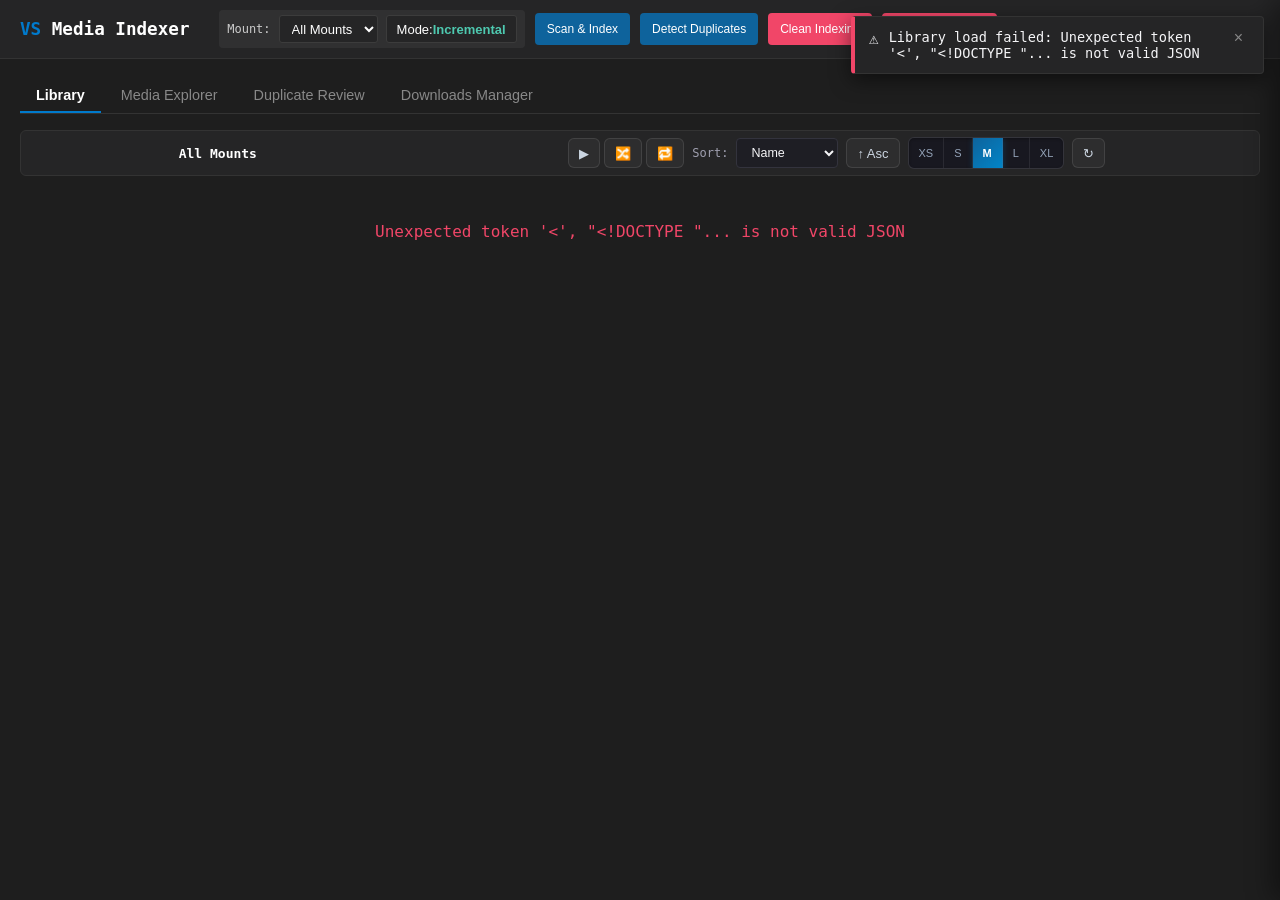
==== commit 3cc78d8c: "added metadata edit to library view" ====
--- a/static/index.html
+++ b/static/index.html
@@ -328,6 +328,33 @@
         </div>
     </div>
 
+    <!-- LLM Metadata Side Panel (Library view) -->
+    <div id="llm-panel-overlay" class="llm-panel-overlay"></div>
+    <aside id="llm-panel" class="llm-side-panel" aria-hidden="true">
+        <div class="llm-panel-header">
+            <div class="llm-panel-title">
+                <strong>AI Metadata</strong>
+                <span id="llm-panel-filename" class="llm-panel-filename"></span>
+            </div>
+            <div class="llm-panel-header-actions">
+                <button id="llm-panel-reparse" class="btn-icon-llm-action btn-llm-reparse" title="Re-parse with AI">
+                    <svg viewBox="0 0 24 24"><polyline points="23 4 23 10 17 10"/><polyline points="1 20 1 14 7 14"/><path d="M3.51 9a9 9 0 0 1 14.85-3.36L23 10M1 14l4.64 4.36A9 9 0 0 0 20.49 15"/></svg>
+                </button>
+                <button id="llm-panel-close" class="btn-icon-llm-action btn-llm-close" title="Close (Esc)">
+                    <svg viewBox="0 0 24 24"><line x1="18" y1="6" x2="6" y2="18"></line><line x1="6" y1="6" x2="18" y2="18"></line></svg>
+                </button>
+            </div>
+        </div>
+        <div id="llm-panel-body" class="llm-panel-body">
+            <!-- populated dynamically -->
+        </div>
+        <div class="llm-panel-footer">
+            <button id="llm-panel-save" class="btn-icon-llm-action btn-llm-save" title="Save (Ctrl+S)">
+                <svg viewBox="0 0 24 24"><path d="M19 21H5a2 2 0 0 1-2-2V5a2 2 0 0 1 2-2h11l5 5v11a2 2 0 0 1-2 2z"/><polyline points="17 21 17 13 7 13 7 21"/><polyline points="7 3 7 8 15 8"/></svg>
+            </button>
+        </div>
+    </aside>
+
     <!-- Toast Notifications -->
     <div id="toast-container" class="toast-container"></div>
 
--- a/static/style.css
+++ b/static/style.css
@@ -151,20 +151,20 @@
 
 /* ---- Two‑column row: movie (30%) + artists (60%) ---- */
 .llm-meta-row {
-    display: flex;
+    /* display: flex; */
     gap: 12px;
     width: 100%;
     flex-wrap: wrap;
 }
 
 .llm-meta-row .llm-movie-col {
-    flex: 0 0 30%;
-    min-width: 140px;
+    /* flex: 0 0 30%; */
+    /* min-width: 140px; */
 }
 
 .llm-meta-row .llm-artists-col {
-    flex: 0 0 calc(70% - 12px);
-    min-width: 200px;
+    /* flex: 0 0 calc(70% - 12px); */
+    /* min-width: 200px; */
 }
 
 /* ---- Input fields – dark theme ---- */
@@ -247,6 +247,113 @@
 
     .llm-meta-header {
         flex-wrap: wrap;
+    }
+}
+
+/* ==========================================
+   LLM Metadata Side Panel (Library view)
+   ========================================== */
+.llm-panel-overlay {
+    position: fixed;
+    inset: 0;
+    background: rgba(0, 0, 0, 0.5);
+    opacity: 0;
+    pointer-events: none;
+    transition: opacity 0.25s ease;
+    z-index: 900;
+}
+
+.llm-panel-overlay.open {
+    opacity: 1;
+    pointer-events: auto;
+}
+
+.llm-side-panel {
+    position: fixed;
+    top: 0;
+    right: 0;
+    height: 100vh;
+    width: 400px;
+    max-width: 92vw;
+    background: var(--panel-bg);
+    border-left: 1px solid var(--border-color);
+    box-shadow: -8px 0 24px rgba(0, 0, 0, 0.4);
+    display: flex;
+    flex-direction: column;
+    transform: translateX(100%);
+    transition: transform 0.25s ease;
+    z-index: 901;
+}
+
+.llm-side-panel.open {
+    transform: translateX(0);
+}
+
+.llm-panel-header {
+    display: flex;
+    align-items: center;
+    justify-content: space-between;
+    gap: 12px;
+    padding: 14px 16px;
+    border-bottom: 1px solid var(--border-color);
+    flex-shrink: 0;
+}
+
+.llm-panel-title {
+    display: flex;
+    flex-direction: column;
+    gap: 2px;
+    min-width: 0;
+}
+
+.llm-panel-title strong {
+    font-size: 0.85rem;
+    font-weight: 600;
+    color: #b0b0c0;
+    letter-spacing: 0.3px;
+    text-transform: uppercase;
+}
+
+.llm-panel-filename {
+    font-size: 0.8rem;
+    color: var(--text-primary);
+    white-space: nowrap;
+    overflow: hidden;
+    text-overflow: ellipsis;
+    max-width: 260px;
+}
+
+.llm-panel-header-actions {
+    display: flex;
+    gap: 6px;
+    flex-shrink: 0;
+}
+
+.llm-panel-body {
+    flex: 1;
+    overflow-y: auto;
+    padding: 16px;
+}
+
+.llm-panel-source {
+    color: #6a6a78;
+    font-size: 0.78rem;
+    margin-bottom: 10px;
+}
+
+.llm-panel-footer {
+    display: flex;
+    justify-content: flex-end;
+    gap: 8px;
+    padding: 12px 16px;
+    border-top: 1px solid var(--border-color);
+    flex-shrink: 0;
+}
+
+@media (max-width: 600px) {
+    .llm-side-panel {
+        width: 100vw;
+        max-width: 100vw;
     }
 }
 
@@ -1371,6 +1478,12 @@
     color: #121212;
 }
 
+.library-tile-icon-btn.icon-llm:hover {
+    background: #c586c0;
+    border-color: #c586c0;
+    color: #121212;
+}
+
 .library-tile-icon-btn.icon-delete:hover {
     background: var(--danger-red);
     border-color: var(--danger-red);
@@ -1929,5 +2042,4 @@
     border-color: rgba(244, 63, 94, 0.4);
     background: rgba(244, 63, 94, 0.15);
     box-shadow: 0 0 10px rgba(244, 63, 94, 0.3);
-}
-
+}
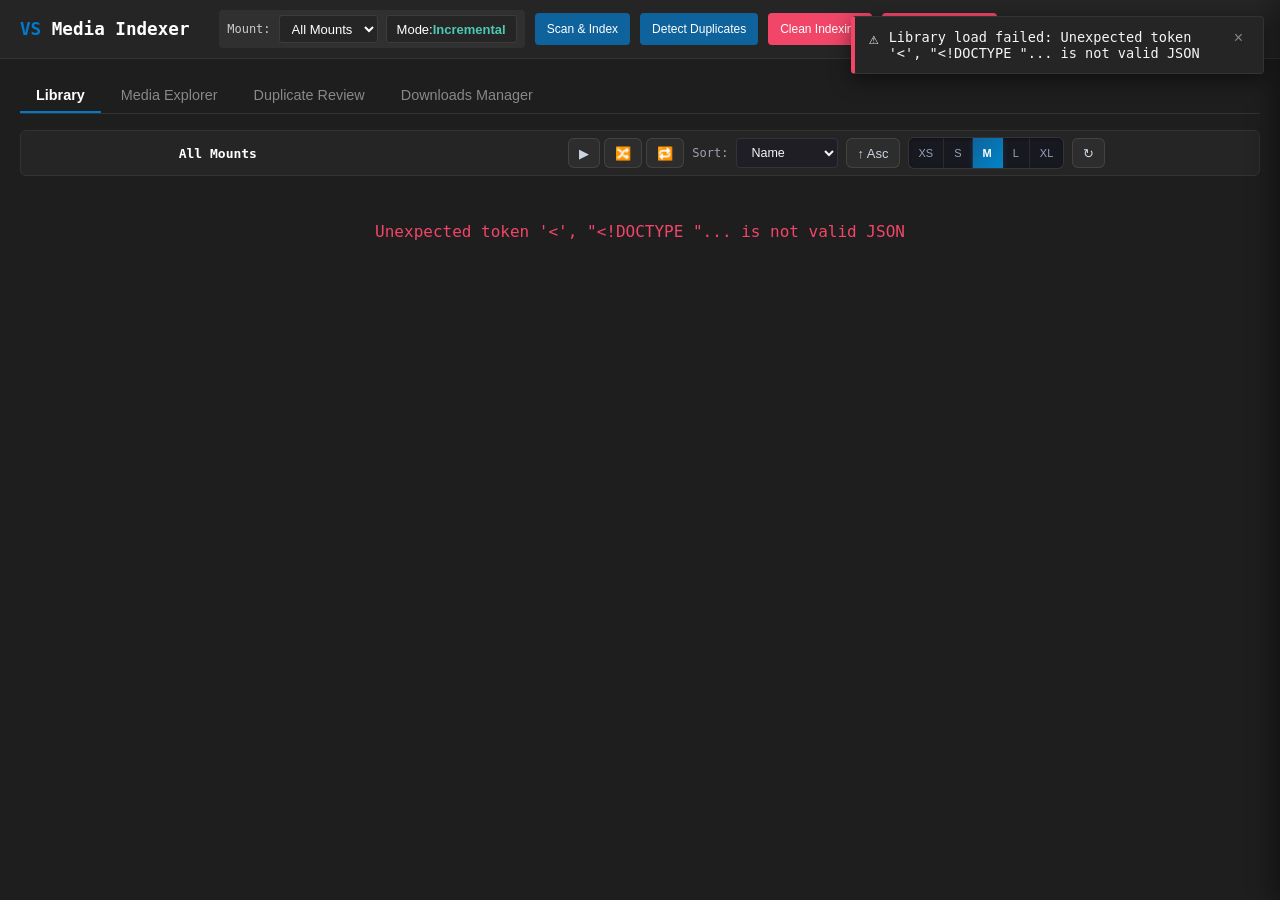
==== commit cf04ca7e: "added side panel" ====
--- a/static/index.html
+++ b/static/index.html
@@ -360,33 +360,60 @@
 
     <!-- Overlay Video Player -->
     <div id="player-overlay" class="player-overlay hidden">
-        <div class="player-shell">
-            <div class="player-topbar">
-                <span id="player-title">Now Playing</span>
-                <span id="player-meta" class="player-meta"></span>
-                <span id="player-queue-info" class="player-meta"></span>
-                <button id="player-close" class="player-btn" title="Close (Esc)">&times;</button>
-            </div>
-
-            <video id="player-video" playsinline preload="metadata"></video>
-            <div id="player-seek-badge" class="player-seek-badge hidden"></div>
-
-            <div class="player-controls">
-                <button id="player-shuffle" class="player-btn" title="Shuffle">&#128256;</button>
-                <button id="player-prev" class="player-btn" title="Previous">&#9198;</button>
-                <button id="player-play" class="player-btn" title="Play / Pause">&#9654;</button>
-                <button id="player-next" class="player-btn" title="Next">&#9197;</button>
-                <button id="player-loop" class="player-btn" data-mode="off" title="Loop: off">&#128257;</button>
-
-                <span id="player-current" class="player-time">00:00</span>
-                <input type="range" id="player-progress" class="player-range" value="0" min="0" max="100" step="0.1" />
-                <span id="player-duration" class="player-time">00:00</span>
-
-                <button id="player-mute" class="player-btn" title="Mute / Unmute">&#128266;</button>
-                <input type="range" id="player-volume" class="player-range player-volume" value="0.15" min="0" max="1" step="0.01" />
-
-                <button id="player-fullscreen" class="player-btn" title="Fullscreen">&#9974;</button>
-            </div>
+        <div class="player-stage">
+            <div class="player-shell">
+                <div class="player-topbar">
+                    <span id="player-title">Now Playing</span>
+                    <span id="player-meta" class="player-meta"></span>
+                    <span id="player-queue-info" class="player-meta"></span>
+                    <button id="player-llm-btn" class="player-btn" title="Edit AI Metadata" aria-label="Edit AI Metadata">
+                        <svg viewBox="0 0 24 24" width="14" height="14" fill="none" stroke="currentColor" stroke-width="2" stroke-linecap="round" stroke-linejoin="round" aria-hidden="true"><path d="M12 20h9"/><path d="M16.5 3.5a2.121 2.121 0 0 1 3 3L7 19l-4 1 1-4L16.5 3.5z"/></svg>
+                    </button>
+                    <button id="player-close" class="player-btn" title="Close (Esc)">&times;</button>
+                </div>
+
+                <video id="player-video" playsinline preload="metadata"></video>
+                <div id="player-seek-badge" class="player-seek-badge hidden"></div>
+
+                <div class="player-controls">
+                    <button id="player-shuffle" class="player-btn" title="Shuffle">&#128256;</button>
+                    <button id="player-prev" class="player-btn" title="Previous">&#9198;</button>
+                    <button id="player-play" class="player-btn" title="Play / Pause">&#9654;</button>
+                    <button id="player-next" class="player-btn" title="Next">&#9197;</button>
+                    <button id="player-loop" class="player-btn" data-mode="off" title="Loop: off">&#128257;</button>
+
+                    <span id="player-current" class="player-time">00:00</span>
+                    <input type="range" id="player-progress" class="player-range" value="0" min="0" max="100" step="0.1" />
+                    <span id="player-duration" class="player-time">00:00</span>
+
+                    <button id="player-mute" class="player-btn" title="Mute / Unmute">&#128266;</button>
+                    <input type="range" id="player-volume" class="player-range player-volume" value="0.15" min="0" max="1" step="0.01" />
+
+                    <button id="player-fullscreen" class="player-btn" title="Fullscreen">&#9974;</button>
+                </div>
+            </div>
+
+            <!-- AI Metadata panel — attached to the right edge of the player shell -->
+            <aside id="player-llm-panel" class="player-llm-panel" aria-hidden="true">
+                <div class="player-llm-header">
+                    <div class="player-llm-title">
+                        <strong>AI Metadata</strong>
+                        <span id="player-llm-filename" class="player-llm-filename"></span>
+                    </div>
+                    <div class="player-llm-header-actions">
+                        <button id="player-llm-reparse" class="player-btn player-llm-action" title="Re-parse with AI" aria-label="Re-parse with AI">
+                            <svg viewBox="0 0 24 24" width="14" height="14" fill="none" stroke="currentColor" stroke-width="2" stroke-linecap="round" stroke-linejoin="round" aria-hidden="true"><polyline points="23 4 23 10 17 10"/><polyline points="1 20 1 14 7 14"/><path d="M3.51 9a9 9 0 0 1 14.85-3.36L23 10M1 14l4.64 4.36A9 9 0 0 0 20.49 15"/></svg>
+                        </button>
+                        <button id="player-llm-close" class="player-btn player-llm-action" title="Close panel" aria-label="Close panel">&times;</button>
+                    </div>
+                </div>
+                <div id="player-llm-body" class="player-llm-body">
+                    <!-- populated dynamically -->
+                </div>
+                <div class="player-llm-footer">
+                    <button id="player-llm-save" class="player-btn player-llm-save" title="Save (Ctrl+S)">Save</button>
+                </div>
+            </aside>
         </div>
     </div>
 
--- a/static/player.css
+++ b/static/player.css
@@ -82,6 +82,13 @@
     position: relative;
 }
 
+/* In fullscreen the stage is not used as the fullscreen target — shell is —
+   so hide the attached panel while fullscreen is active. */
+.player-shell:fullscreen ~ .player-llm-panel,
+.player-shell:-webkit-full-screen ~ .player-llm-panel {
+    display: none !important;
+}
+
 .player-shell.chrome-hidden #player-video {
     cursor: none;
 }
@@ -120,6 +127,16 @@
     display: none;
 }
 
+/* Stage: holds the shell + optional right-edge LLM panel as one unit */
+.player-stage {
+    display: flex;
+    flex-direction: row;
+    align-items: stretch;
+    max-width: min(1480px, 96vw);
+    height: 75vh;
+    gap: 0;
+}
+
 /* ---------- Shell: the liquid glass panel ----------
    position: relative is REQUIRED here — #player-video and the bars
    below are position: absolute against this element. Do not switch
@@ -127,8 +144,10 @@
    see the WHY THE BARS SHOWED NO VIDEO note at the top of this file. */
 .player-shell {
     position: relative;
+    flex: 1 1 auto;
     width: min(1100px, 75vw);
-    height: 75vh;
+    min-width: 0;
+    height: 100%;
     background: var(--shell-bg);
     -webkit-backdrop-filter: blur(var(--glass-blur)) saturate(var(--glass-saturate));
     backdrop-filter: blur(var(--glass-blur)) saturate(var(--glass-saturate));
@@ -140,6 +159,15 @@
         0 24px 60px var(--glass-shadow),
         0 1px 0 var(--glass-highlight) inset,
         0 0 0 1px rgba(255, 255, 255, 0.05) inset;
+    transition: border-radius 0.28s var(--apple-ease);
+}
+
+/* When the LLM panel is open, square the shared edge so the two glass
+   surfaces read as one continuous unit. */
+.player-stage.llm-open .player-shell {
+    border-top-right-radius: 0;
+    border-bottom-right-radius: 0;
+    border-right-color: transparent;
 }
 
 /* Subtle top specular sheen typical of liquid-glass surfaces */
@@ -460,4 +488,236 @@
 
 .player-volume {
     flex: 0 0 110px;
-}+}
+/* =====================================================================
+   Player-attached AI Metadata side panel (liquid glass)
+   Attached to the right edge of .player-shell. Uses the same glass
+   tokens as the shell / bars so it reads as one continuous surface.
+   ===================================================================== */
+
+.player-llm-panel {
+    flex: 0 0 0;
+    width: 0;
+    min-width: 0;
+    max-width: 0;
+    height: 100%;
+    overflow: hidden;
+    opacity: 0;
+    pointer-events: none;
+    display: flex;
+    flex-direction: column;
+    background: var(--shell-bg);
+    -webkit-backdrop-filter: blur(var(--glass-blur)) saturate(var(--glass-saturate));
+    backdrop-filter: blur(var(--glass-blur)) saturate(var(--glass-saturate));
+    border: 1px solid var(--glass-stroke-soft);
+    border-left: none;
+    border-radius: 0 var(--glass-radius-lg) var(--glass-radius-lg) 0;
+    box-shadow:
+        0 24px 60px var(--glass-shadow),
+        0 1px 0 var(--glass-highlight) inset,
+        0 0 0 1px rgba(255, 255, 255, 0.05) inset;
+    color: var(--text-primary);
+    transition:
+        flex-basis 0.28s var(--apple-ease),
+        width 0.28s var(--apple-ease),
+        max-width 0.28s var(--apple-ease),
+        opacity 0.22s var(--apple-ease),
+        min-width 0.28s var(--apple-ease);
+}
+
+.player-stage.llm-open .player-llm-panel {
+    flex: 0 0 340px;
+    width: 340px;
+    min-width: 280px;
+    max-width: min(360px, 36vw);
+    opacity: 1;
+    pointer-events: auto;
+}
+
+.player-llm-header {
+    display: flex;
+    align-items: center;
+    justify-content: space-between;
+    gap: 10px;
+    padding: 12px 14px;
+    flex-shrink: 0;
+    background: var(--bar-bg);
+    -webkit-backdrop-filter: blur(var(--glass-blur-sm)) saturate(var(--glass-saturate));
+    backdrop-filter: blur(var(--glass-blur-sm)) saturate(var(--glass-saturate));
+    border-bottom: 1px solid var(--glass-stroke-soft);
+    box-shadow: 0 1px 0 var(--glass-highlight) inset;
+}
+
+.player-llm-title {
+    display: flex;
+    flex-direction: column;
+    gap: 2px;
+    min-width: 0;
+}
+
+.player-llm-title strong {
+    font-size: 0.72rem;
+    font-weight: 600;
+    letter-spacing: 0.4px;
+    text-transform: uppercase;
+    color: var(--text-secondary);
+}
+
+.player-llm-filename {
+    font-size: 0.8rem;
+    font-weight: 500;
+    color: var(--text-primary);
+    white-space: nowrap;
+    overflow: hidden;
+    text-overflow: ellipsis;
+    max-width: 220px;
+}
+
+.player-llm-header-actions {
+    display: flex;
+    align-items: center;
+    gap: 6px;
+    flex-shrink: 0;
+}
+
+.player-llm-action {
+    width: 28px;
+    height: 28px;
+    padding: 0;
+    font-size: 14px;
+}
+
+.player-llm-action svg {
+    display: block;
+}
+
+.player-llm-body {
+    flex: 1;
+    overflow-y: auto;
+    padding: 14px 14px 8px;
+    min-height: 0;
+}
+
+.player-llm-body .llm-empty-note,
+.player-llm-body .llm-loading,
+.player-llm-body .llm-panel-source {
+    color: var(--text-secondary);
+    font-size: 0.8rem;
+    margin-bottom: 10px;
+}
+
+.player-llm-body .llm-meta-fields {
+    display: flex;
+    flex-direction: column;
+    gap: 10px;
+}
+
+.player-llm-body .llm-song-row,
+.player-llm-body .llm-meta-row {
+    display: flex;
+    flex-direction: column;
+    gap: 8px;
+    width: 100%;
+}
+
+.player-llm-body .llm-movie-col,
+.player-llm-body .llm-artists-col {
+    width: 100%;
+}
+
+.player-llm-body input[type="text"] {
+    width: 100%;
+    box-sizing: border-box;
+    background: var(--glass-fill-weak);
+    -webkit-backdrop-filter: blur(var(--glass-blur-sm));
+    backdrop-filter: blur(var(--glass-blur-sm));
+    border: 1px solid var(--glass-stroke-soft);
+    border-radius: var(--glass-radius-sm);
+    color: var(--text-primary);
+    padding: 9px 12px;
+    font-size: 0.85rem;
+    font-family: inherit;
+    outline: none;
+    box-shadow: 0 1px 0 var(--glass-highlight) inset;
+    transition: border-color 0.18s var(--apple-ease), background 0.18s var(--apple-ease),
+        box-shadow 0.18s var(--apple-ease);
+}
+
+.player-llm-body input[type="text"]::placeholder {
+    color: var(--text-secondary);
+    font-style: italic;
+}
+
+.player-llm-body input[type="text"]:focus {
+    border-color: rgba(10, 132, 255, 0.55);
+    background: var(--glass-fill);
+    box-shadow: 0 0 0 2px rgba(10, 132, 255, 0.22), 0 1px 0 var(--glass-highlight) inset;
+}
+
+.player-llm-footer {
+    display: flex;
+    justify-content: flex-end;
+    gap: 8px;
+    padding: 12px 14px;
+    flex-shrink: 0;
+    background: var(--bar-bg);
+    -webkit-backdrop-filter: blur(var(--glass-blur-sm)) saturate(var(--glass-saturate));
+    backdrop-filter: blur(var(--glass-blur-sm)) saturate(var(--glass-saturate));
+    border-top: 1px solid var(--glass-stroke-soft);
+    box-shadow: 0 1px 0 var(--glass-highlight) inset;
+}
+
+.player-llm-save {
+    background: rgba(10, 132, 255, 0.28);
+    color: #cfe6ff;
+    border-color: rgba(10, 132, 255, 0.55);
+    font-weight: 600;
+    padding: 7px 18px;
+    box-shadow: 0 0 14px rgba(10, 132, 255, 0.25), 0 1px 0 var(--glass-highlight) inset;
+}
+
+.player-llm-save:hover {
+    background: rgba(10, 132, 255, 0.42);
+    border-color: rgba(10, 132, 255, 0.75);
+    color: #ffffff;
+}
+
+#player-llm-btn.active {
+    background: rgba(10, 132, 255, 0.28);
+    color: #cfe6ff;
+    border-color: rgba(10, 132, 255, 0.55);
+    box-shadow: 0 0 14px rgba(10, 132, 255, 0.35), 0 1px 0 var(--glass-highlight) inset;
+}
+
+/* Narrow viewports: panel stacks under shell at reduced height */
+@media (max-width: 900px) {
+    .player-stage {
+        flex-direction: column;
+        height: auto;
+        max-height: 92vh;
+        width: min(96vw, 1100px);
+    }
+
+    .player-shell {
+        width: 100%;
+        height: min(56vh, 420px);
+        border-radius: var(--glass-radius-lg);
+    }
+
+    .player-stage.llm-open .player-shell {
+        border-radius: var(--glass-radius-lg) var(--glass-radius-lg) 0 0;
+        border-right-color: var(--glass-stroke-soft);
+        border-bottom-color: transparent;
+    }
+
+    .player-stage.llm-open .player-llm-panel {
+        flex: 0 0 auto;
+        width: 100%;
+        min-width: 0;
+        max-width: none;
+        height: min(36vh, 280px);
+        border-left: 1px solid var(--glass-stroke-soft);
+        border-top: none;
+        border-radius: 0 0 var(--glass-radius-lg) var(--glass-radius-lg);
+    }
+}
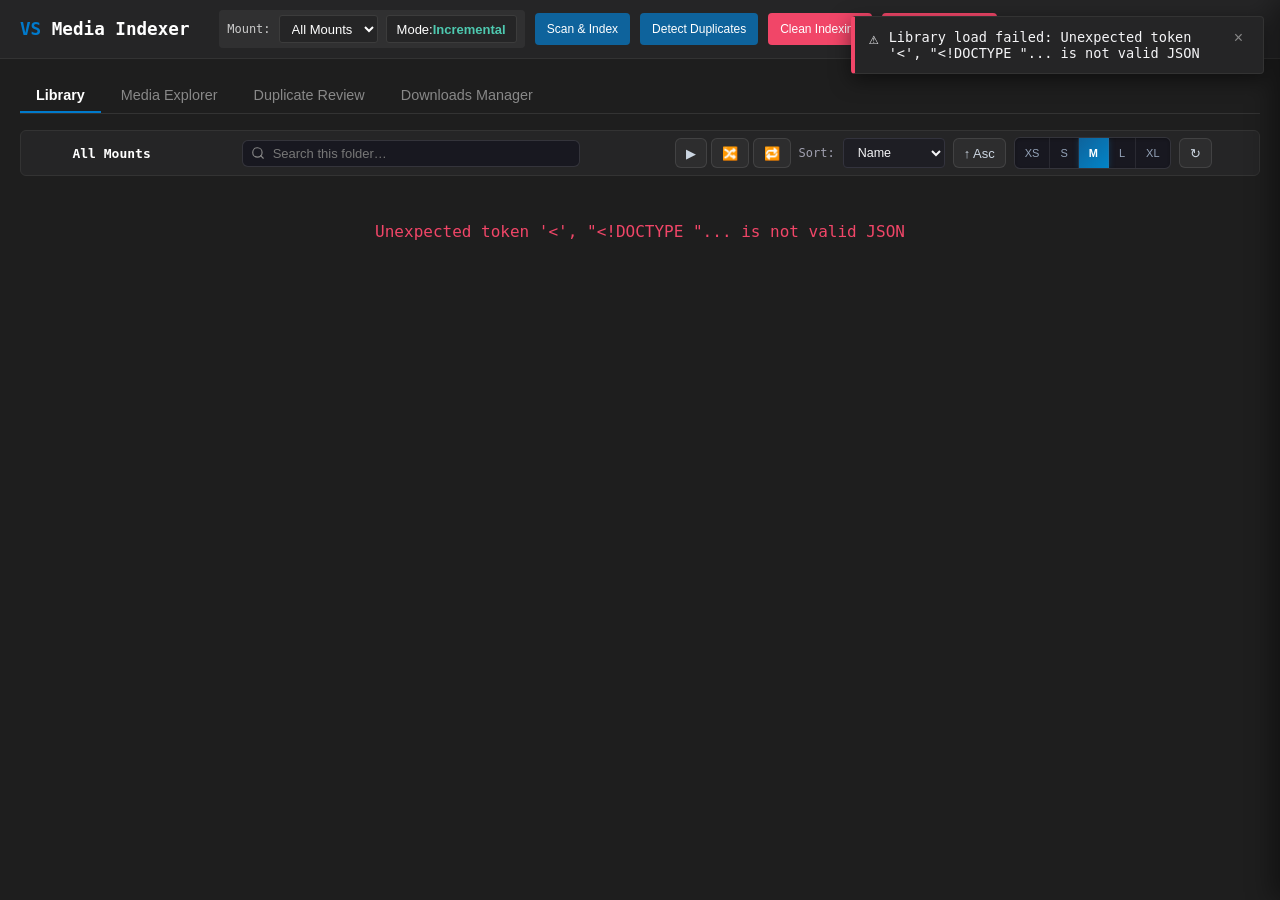
==== commit 4049b96e: "search added for library" ====
--- a/static/index.html
+++ b/static/index.html
@@ -47,6 +47,16 @@
             <div class="library-toolbar">
                 <div id="library-breadcrumb" class="library-breadcrumb">
                     <span class="breadcrumb-item active" data-mount="all" data-path="">All Mounts</span>
+                </div>
+
+                <div class="library-search-box" id="library-search-box">
+                    <svg class="library-search-icon" width="14" height="14" viewBox="0 0 24 24" fill="none" stroke="currentColor" stroke-width="2" stroke-linecap="round" stroke-linejoin="round">
+                        <circle cx="11" cy="11" r="8"></circle>
+                        <line x1="21" y1="21" x2="16.65" y2="16.65"></line>
+                    </svg>
+                    <input type="text" id="library-search-input" class="library-search-input" placeholder="Search this folder&hellip;" autocomplete="off" spellcheck="false">
+                    <span id="library-search-count" class="library-search-count"></span>
+                    <button id="library-search-clear" class="library-search-clear hidden" title="Clear search" type="button">&times;</button>
                 </div>
 
                 <div class="library-toolbar-controls">
@@ -361,11 +371,31 @@
     <!-- Overlay Video Player -->
     <div id="player-overlay" class="player-overlay hidden">
         <div class="player-stage">
+            <!-- Playlist panel — attached to the left edge of the player shell -->
+            <aside id="player-playlist-panel" class="player-playlist-panel" aria-hidden="true">
+                <div class="player-playlist-header">
+                    <div class="player-playlist-title">
+                        <strong>Playlist</strong>
+                        <span id="player-playlist-count" class="player-playlist-count"></span>
+                    </div>
+                    <button id="player-playlist-close" class="player-btn player-llm-action" title="Close playlist" aria-label="Close playlist">&times;</button>
+                </div>
+                <div id="player-playlist-body" class="player-playlist-body">
+                    <!-- populated dynamically -->
+                </div>
+            </aside>
+
             <div class="player-shell">
                 <div class="player-topbar">
+                    <button id="player-playlist-btn" class="player-btn" title="Playlist" aria-label="Playlist">
+                        <svg viewBox="0 0 24 24" width="14" height="14" fill="none" stroke="currentColor" stroke-width="2" stroke-linecap="round" stroke-linejoin="round" aria-hidden="true"><line x1="8" y1="6" x2="21" y2="6"/><line x1="8" y1="12" x2="21" y2="12"/><line x1="8" y1="18" x2="21" y2="18"/><line x1="3" y1="6" x2="3.01" y2="6"/><line x1="3" y1="12" x2="3.01" y2="12"/><line x1="3" y1="18" x2="3.01" y2="18"/></svg>
+                    </button>
                     <span id="player-title">Now Playing</span>
                     <span id="player-meta" class="player-meta"></span>
                     <span id="player-queue-info" class="player-meta"></span>
+                    <button id="player-delete-btn" class="player-btn player-btn-danger" title="Delete file from disk" aria-label="Delete file from disk">
+                        <svg viewBox="0 0 16 16" width="13" height="13" fill="currentColor" aria-hidden="true"><path d="M5.5 5.5A.5.5 0 0 1 6 6v6a.5.5 0 0 1-1 0V6a.5.5 0 0 1 .5-.5m2.5 0a.5.5 0 0 1 .5.5v6a.5.5 0 0 1-1 0V6a.5.5 0 0 1 .5-.5m3 .5a.5.5 0 0 0-1 0v6a.5.5 0 0 0 1 0z"/><path d="M14.5 3a1 1 0 0 1-1 1H13v9a2 2 0 0 1-2 2H5a2 2 0 0 1-2-2V4h-.5a1 1 0 0 1-1-1V2a1 1 0 0 1 1-1H6a1 1 0 0 1 1-1h2a1 1 0 0 1 1 1h3.5a1 1 0 0 1 1 1zM4.118 4 4 4.059V13a1 1 0 0 0 1 1h6a1 1 0 0 0 1-1V4.059L11.882 4zM2.5 3h11V2h-11z"/></svg>
+                    </button>
                     <button id="player-llm-btn" class="player-btn" title="Edit AI Metadata" aria-label="Edit AI Metadata">
                         <svg viewBox="0 0 24 24" width="14" height="14" fill="none" stroke="currentColor" stroke-width="2" stroke-linecap="round" stroke-linejoin="round" aria-hidden="true"><path d="M12 20h9"/><path d="M16.5 3.5a2.121 2.121 0 0 1 3 3L7 19l-4 1 1-4L16.5 3.5z"/></svg>
                     </button>
@@ -376,20 +406,20 @@
                 <div id="player-seek-badge" class="player-seek-badge hidden"></div>
 
                 <div class="player-controls">
+                    <span id="player-current" class="player-time">00:00</span>
                     <button id="player-shuffle" class="player-btn" title="Shuffle">&#128256;</button>
                     <button id="player-prev" class="player-btn" title="Previous">&#9198;</button>
                     <button id="player-play" class="player-btn" title="Play / Pause">&#9654;</button>
                     <button id="player-next" class="player-btn" title="Next">&#9197;</button>
                     <button id="player-loop" class="player-btn" data-mode="off" title="Loop: off">&#128257;</button>
 
-                    <span id="player-current" class="player-time">00:00</span>
                     <input type="range" id="player-progress" class="player-range" value="0" min="0" max="100" step="0.1" />
-                    <span id="player-duration" class="player-time">00:00</span>
+                    <span class="spacer"></span>   <!-- pushes everything after it to the right -->
 
                     <button id="player-mute" class="player-btn" title="Mute / Unmute">&#128266;</button>
                     <input type="range" id="player-volume" class="player-range player-volume" value="0.15" min="0" max="1" step="0.01" />
-
                     <button id="player-fullscreen" class="player-btn" title="Fullscreen">&#9974;</button>
+                    <span id="player-duration" class="player-time">00:00</span>
                 </div>
             </div>
 
--- a/static/style.css
+++ b/static/style.css
@@ -1034,6 +1034,10 @@
     gap: 4px;
     border-bottom: 1px solid var(--border-color);
     margin-bottom: 16px;
+    position: sticky;
+    top: 0;
+    z-index: 30;
+    background: var(--bg-dark);
 }
 
 .tab-btn {
@@ -1082,6 +1086,68 @@
 
 .library-toolbar {
     padding: 6px 10px;
+    /* Stays pinned right below the sticky nav-tabs so search + breadcrumb
+       remain reachable while the grid below scrolls. */
+    position: sticky;
+    top: var(--nav-tabs-height, 42px);
+    z-index: 25;
+}
+
+.library-search-box {
+    display: flex;
+    align-items: center;
+    gap: 6px;
+    background: #181820;
+    border: 1px solid rgba(255, 255, 255, 0.12);
+    border-radius: 6px;
+    padding: 4px 8px;
+    flex: 1 1 220px;
+    min-width: 160px;
+    max-width: 320px;
+}
+
+.library-search-icon {
+    color: #888;
+    flex-shrink: 0;
+}
+
+.library-search-input {
+    flex: 1;
+    min-width: 0;
+    background: transparent;
+    border: none;
+    outline: none;
+    color: var(--text-primary);
+    font-size: 13px;
+}
+
+.library-search-input::placeholder {
+    color: #777;
+}
+
+.library-search-count {
+    font-size: 11px;
+    color: #999;
+    white-space: nowrap;
+}
+
+.library-search-clear {
+    background: transparent;
+    border: none;
+    color: #999;
+    cursor: pointer;
+    font-size: 16px;
+    line-height: 1;
+    padding: 0 2px;
+    flex-shrink: 0;
+}
+
+.library-search-clear:hover {
+    color: var(--text-active);
+}
+
+.library-search-clear.hidden {
+    display: none;
 }
 
 .library-breadcrumb {
@@ -1140,6 +1206,32 @@
 
 .library-card:hover {
     border-color: var(--accent-hover);
+}
+
+/* Search filtering & highlighting (Library view) */
+.library-card.search-hidden {
+    display: none !important;
+}
+
+.library-search-highlight {
+    background: rgba(255, 196, 0, 0.35);
+    color: inherit;
+    border-radius: 2px;
+    padding: 0 1px;
+}
+
+/* Matched folders get a stronger visual callout since navigating into a
+   folder is the most common reason someone searches the library view. */
+.library-card.is-folder.search-match-folder {
+    border-color: #ffcc00;
+    box-shadow: 0 0 0 1px rgba(255, 204, 0, 0.5), 0 0 10px rgba(255, 204, 0, 0.25);
+}
+
+/* Currently focused search result (keyboard cycling with Up/Down, or the
+   first match when a search starts). */
+.library-card.search-focused {
+    outline: 2px solid #4ec9b0;
+    outline-offset: 2px;
 }
 
 .library-card-thumb {
--- a/static/player.css
+++ b/static/player.css
@@ -83,9 +83,17 @@
 }
 
 /* In fullscreen the stage is not used as the fullscreen target — shell is —
-   so hide the attached panel while fullscreen is active. */
+   so hide the attached panels while fullscreen is active. */
 .player-shell:fullscreen ~ .player-llm-panel,
-.player-shell:-webkit-full-screen ~ .player-llm-panel {
+.player-shell:-webkit-full-screen ~ .player-llm-panel,
+.player-playlist-panel:has(+ .player-shell:fullscreen),
+.player-playlist-panel:has(+ .player-shell:-webkit-full-screen) {
+    display: none !important;
+}
+
+/* Fallback for browsers without :has — JS also closes panels on fullscreen */
+.player-stage.fs-active .player-llm-panel,
+.player-stage.fs-active .player-playlist-panel {
     display: none !important;
 }
 
@@ -127,12 +135,12 @@
     display: none;
 }
 
-/* Stage: holds the shell + optional right-edge LLM panel as one unit */
+/* Stage: holds optional left playlist + shell + optional right LLM panel */
 .player-stage {
     display: flex;
     flex-direction: row;
     align-items: stretch;
-    max-width: min(1480px, 96vw);
+    max-width: min(1680px, 98vw);
     height: 75vh;
     gap: 0;
 }
@@ -162,12 +170,18 @@
     transition: border-radius 0.28s var(--apple-ease);
 }
 
-/* When the LLM panel is open, square the shared edge so the two glass
-   surfaces read as one continuous unit. */
+/* When side panels are open, square the shared edge(s) so glass surfaces
+   read as one continuous unit. */
 .player-stage.llm-open .player-shell {
     border-top-right-radius: 0;
     border-bottom-right-radius: 0;
     border-right-color: transparent;
+}
+
+.player-stage.playlist-open .player-shell {
+    border-top-left-radius: 0;
+    border-bottom-left-radius: 0;
+    border-left-color: transparent;
 }
 
 /* Subtle top specular sheen typical of liquid-glass surfaces */
@@ -332,11 +346,11 @@
     display: flex;
     align-items: center;
     gap: 12px;
-    padding: 12px 16px;
+    padding: 12px 16px 12px 16px;
     background: var(--bar-bg);
     -webkit-backdrop-filter: blur(var(--glass-blur)) saturate(var(--glass-saturate));
     backdrop-filter: blur(var(--glass-blur)) saturate(var(--glass-saturate));
-    border-top: 1px solid var(--glass-stroke-soft);
+    border-top: none;
     box-shadow: 0 1px 0 var(--glass-highlight) inset;
 }
 
@@ -466,6 +480,96 @@
     transition: transform 0.15s var(--apple-ease), box-shadow 0.15s var(--apple-ease);
 }
 
+/* Spacer – takes all available space between the left and right groups */
+.player-controls .spacer {
+    flex: 1;
+}
+
+/* Increase the width of the volume slider */
+.player-volume {
+    flex: 0 0 160px;   /* was 110px – now wider */
+}
+
+/* Optional: reduce the gap slightly for a tighter fit */
+.player-controls {
+    gap: 10px;          /* was 12px – adjust as needed */
+}
+
+#player-progress {
+    position: absolute;
+    top: -8px;                /* sits exactly on the top edge */
+    left: 0;
+    right: 0;
+    width: 100%;
+    height: 20px;             /* large clickable area, but the track is thin */
+    margin: 0;
+    -webkit-appearance: none;
+    appearance: none;
+    background: transparent;  /* hide the default track */
+}
+
+#player-progress::-webkit-slider-runnable-track {
+    width: 100%;
+    height: 4px;
+    background: var(--glass-fill-strong);
+    border-radius: 2px;
+    border: none;
+    transition: background 0.2s;
+}
+
+/* Firefox track */
+#player-progress::-moz-range-track {
+    width: 100%;
+    height: 4px;
+    background: var(--glass-fill-strong);
+    border-radius: 2px;
+    border: none;
+}
+
+#player-progress::-webkit-slider-thumb {
+    -webkit-appearance: none;
+    appearance: none;
+    width: 6px;
+    height: 6px;
+    border-radius: 50%;
+    background: #0430f680;
+    cursor: pointer;
+    margin-top: -1px;        /* center the 6px thumb on the 4px track */
+    box-shadow: 0 0 0 1px rgba(0,0,0,0.1);
+    transition: width 0.2s ease, height 0.2s ease, box-shadow 0.2s ease, margin-top 0.2s ease;
+}
+
+/* Firefox thumb */
+#player-progress::-moz-range-thumb {
+    width: 6px;
+    height: 6px;
+    border-radius: 50%;
+    background: #0430f680;
+    cursor: pointer;
+    border: none;
+    box-shadow: 0 0 0 1px rgba(0,0,0,0.1);
+    transition: width 0.2s ease, height 0.2s ease, box-shadow 0.2s ease;
+}
+
+/* Hover effect on the progress bar – dot expands to circle */
+#player-progress:hover::-webkit-slider-thumb {
+    width: 9px;
+    height: 9px;
+    margin-top: -3px;       /* re‑center the bigger thumb */
+    box-shadow: 0 0 0 2px rgba(255,255,255,0.3), 0 2px 8px rgba(0,0,0,0.3);
+}
+
+#player-progress:hover::-moz-range-thumb {
+    width: 9px;
+    height: 9px;
+    box-shadow: 0 0 0 2px rgba(255,255,255,0.3), 0 2px 8px rgba(0,0,0,0.3);
+}
+
+#player-progress:hover::-webkit-slider-runnable-track,
+#player-progress:hover::-moz-range-track {
+    background: rgba(255,255,255,0.35);
+}
+
 .player-range::-webkit-slider-thumb:hover {
     transform: scale(1.2);
     box-shadow: 0 2px 6px var(--glass-shadow);
@@ -682,14 +786,191 @@
     color: #ffffff;
 }
 
-#player-llm-btn.active {
+#player-llm-btn.active,
+#player-playlist-btn.active {
     background: rgba(10, 132, 255, 0.28);
     color: #cfe6ff;
     border-color: rgba(10, 132, 255, 0.55);
     box-shadow: 0 0 14px rgba(10, 132, 255, 0.35), 0 1px 0 var(--glass-highlight) inset;
 }
 
-/* Narrow viewports: panel stacks under shell at reduced height */
+/* Danger action (delete) — same glass language, red accent on hover */
+.player-btn-danger:hover {
+    background: rgba(255, 69, 58, 0.85);
+    color: #ffffff;
+    border-color: rgba(255, 69, 58, 0.9);
+    box-shadow: 0 0 14px rgba(255, 69, 58, 0.45), 0 1px 0 var(--glass-highlight) inset;
+}
+
+/* =====================================================================
+   Player-attached Playlist side panel (liquid glass, left edge)
+   ===================================================================== */
+
+.player-playlist-panel {
+    flex: 0 0 0;
+    width: 0;
+    min-width: 0;
+    max-width: 0;
+    height: 100%;
+    overflow: hidden;
+    opacity: 0;
+    pointer-events: none;
+    display: flex;
+    flex-direction: column;
+    background: var(--shell-bg);
+    -webkit-backdrop-filter: blur(var(--glass-blur)) saturate(var(--glass-saturate));
+    backdrop-filter: blur(var(--glass-blur)) saturate(var(--glass-saturate));
+    border: 1px solid var(--glass-stroke-soft);
+    border-right: none;
+    border-radius: var(--glass-radius-lg) 0 0 var(--glass-radius-lg);
+    box-shadow:
+        0 24px 60px var(--glass-shadow),
+        0 1px 0 var(--glass-highlight) inset,
+        0 0 0 1px rgba(255, 255, 255, 0.05) inset;
+    color: var(--text-primary);
+    transition:
+        flex-basis 0.28s var(--apple-ease),
+        width 0.28s var(--apple-ease),
+        max-width 0.28s var(--apple-ease),
+        opacity 0.22s var(--apple-ease),
+        min-width 0.28s var(--apple-ease);
+}
+
+.player-stage.playlist-open .player-playlist-panel {
+    flex: 0 0 320px;
+    width: 320px;
+    min-width: 260px;
+    max-width: min(360px, 34vw);
+    opacity: 1;
+    pointer-events: auto;
+}
+
+.player-playlist-header {
+    display: flex;
+    align-items: center;
+    justify-content: space-between;
+    gap: 10px;
+    padding: 12px 14px;
+    flex-shrink: 0;
+    background: var(--bar-bg);
+    -webkit-backdrop-filter: blur(var(--glass-blur-sm)) saturate(var(--glass-saturate));
+    backdrop-filter: blur(var(--glass-blur-sm)) saturate(var(--glass-saturate));
+    border-bottom: 1px solid var(--glass-stroke-soft);
+    box-shadow: 0 1px 0 var(--glass-highlight) inset;
+}
+
+.player-playlist-title {
+    display: flex;
+    flex-direction: column;
+    gap: 2px;
+    min-width: 0;
+}
+
+.player-playlist-title strong {
+    font-size: 0.72rem;
+    font-weight: 600;
+    letter-spacing: 0.4px;
+    text-transform: uppercase;
+    color: var(--text-secondary);
+}
+
+.player-playlist-count {
+    font-size: 0.78rem;
+    font-weight: 500;
+    color: var(--text-primary);
+}
+
+.player-playlist-body {
+    flex: 1;
+    overflow-y: auto;
+    min-height: 0;
+    padding: 6px 0;
+}
+
+.player-playlist-empty {
+    padding: 20px 16px;
+    text-align: center;
+    color: var(--text-secondary);
+    font-size: 0.82rem;
+    font-style: italic;
+}
+
+.player-playlist-row {
+    display: grid;
+    grid-template-columns: 18px minmax(0, 1fr) auto;
+    gap: 8px;
+    align-items: center;
+    padding: 8px 12px;
+    cursor: pointer;
+    border-left: 2px solid transparent;
+    transition: background 0.15s var(--apple-ease), border-color 0.15s var(--apple-ease);
+}
+
+.player-playlist-row:hover {
+    background: var(--glass-fill-weak);
+}
+
+.player-playlist-row.active {
+    background: rgba(10, 132, 255, 0.16);
+    border-left-color: var(--accent);
+}
+
+.player-playlist-indicator {
+    width: 10px;
+    height: 10px;
+    display: flex;
+    align-items: center;
+    justify-content: center;
+    flex-shrink: 0;
+}
+
+.player-playlist-row.active .player-playlist-indicator::before {
+    content: "";
+    width: 6px;
+    height: 6px;
+    border-radius: 50%;
+    background: var(--accent);
+    box-shadow: 0 0 8px rgba(10, 132, 255, 0.7);
+}
+
+.player-playlist-row-main {
+    min-width: 0;
+    display: flex;
+    flex-direction: column;
+    gap: 2px;
+}
+
+.player-playlist-row-title {
+    font-size: 0.82rem;
+    font-weight: 500;
+    color: var(--text-primary);
+    white-space: nowrap;
+    overflow: hidden;
+    text-overflow: ellipsis;
+}
+
+.player-playlist-row.active .player-playlist-row-title {
+    color: #cfe6ff;
+}
+
+.player-playlist-row-meta {
+    font-size: 0.7rem;
+    color: var(--text-secondary);
+    white-space: nowrap;
+    overflow: hidden;
+    text-overflow: ellipsis;
+}
+
+.player-playlist-row-index {
+    font-size: 0.68rem;
+    font-variant-numeric: tabular-nums;
+    color: var(--text-secondary);
+    flex-shrink: 0;
+    min-width: 1.6em;
+    text-align: right;
+}
+
+/* Narrow viewports: panels stack with shell */
 @media (max-width: 900px) {
     .player-stage {
         flex-direction: column;
@@ -704,10 +985,24 @@
         border-radius: var(--glass-radius-lg);
     }
 
-    .player-stage.llm-open .player-shell {
-        border-radius: var(--glass-radius-lg) var(--glass-radius-lg) 0 0;
+    .player-stage.playlist-open .player-shell,
+    .player-stage.llm-open .player-shell,
+    .player-stage.playlist-open.llm-open .player-shell {
+        border-radius: var(--glass-radius-lg);
+        border-left-color: var(--glass-stroke-soft);
         border-right-color: var(--glass-stroke-soft);
-        border-bottom-color: transparent;
+    }
+
+    .player-stage.playlist-open .player-playlist-panel {
+        flex: 0 0 auto;
+        width: 100%;
+        min-width: 0;
+        max-width: none;
+        height: min(32vh, 240px);
+        order: 2;
+        border-right: 1px solid var(--glass-stroke-soft);
+        border-top: none;
+        border-radius: 0 0 var(--glass-radius-lg) var(--glass-radius-lg);
     }
 
     .player-stage.llm-open .player-llm-panel {
@@ -716,8 +1011,13 @@
         min-width: 0;
         max-width: none;
         height: min(36vh, 280px);
+        order: 3;
         border-left: 1px solid var(--glass-stroke-soft);
         border-top: none;
         border-radius: 0 0 var(--glass-radius-lg) var(--glass-radius-lg);
     }
-}
+
+    .player-stage.playlist-open.llm-open .player-playlist-panel {
+        border-radius: 0;
+    }
+}
